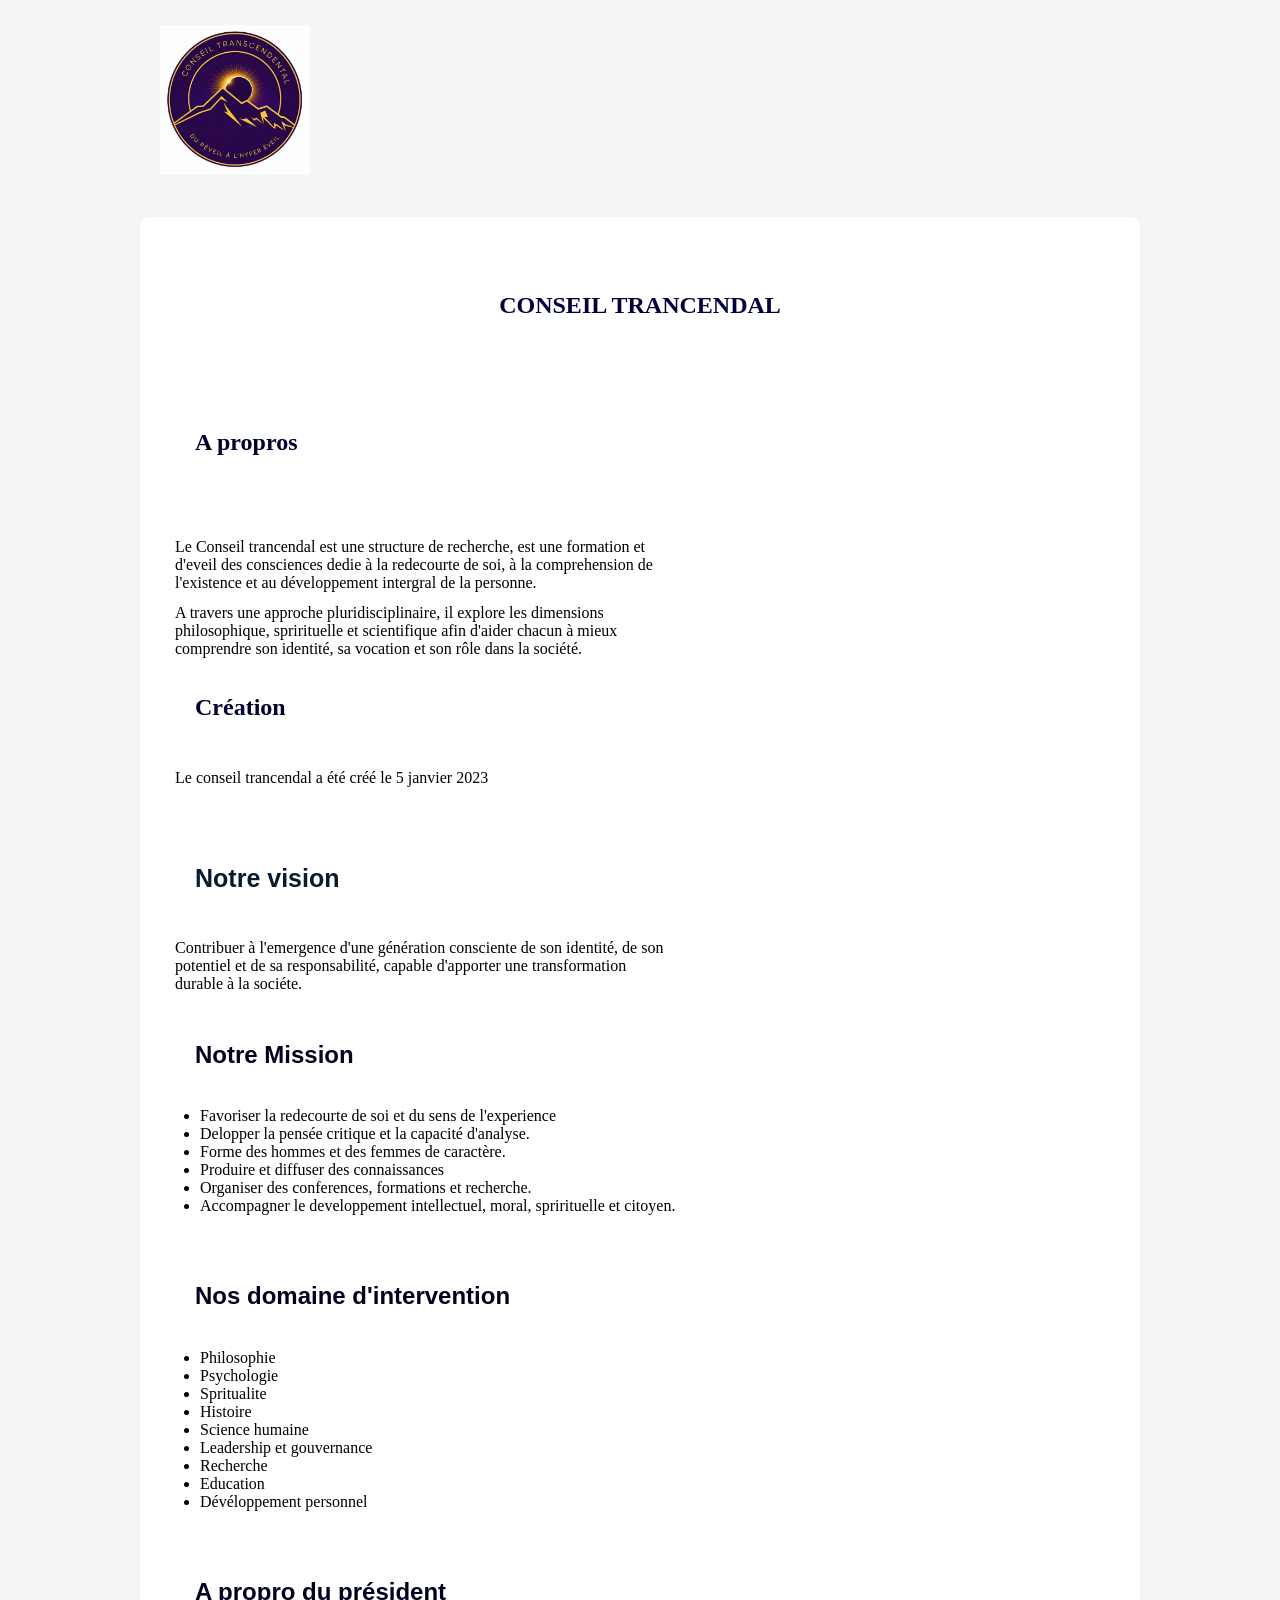
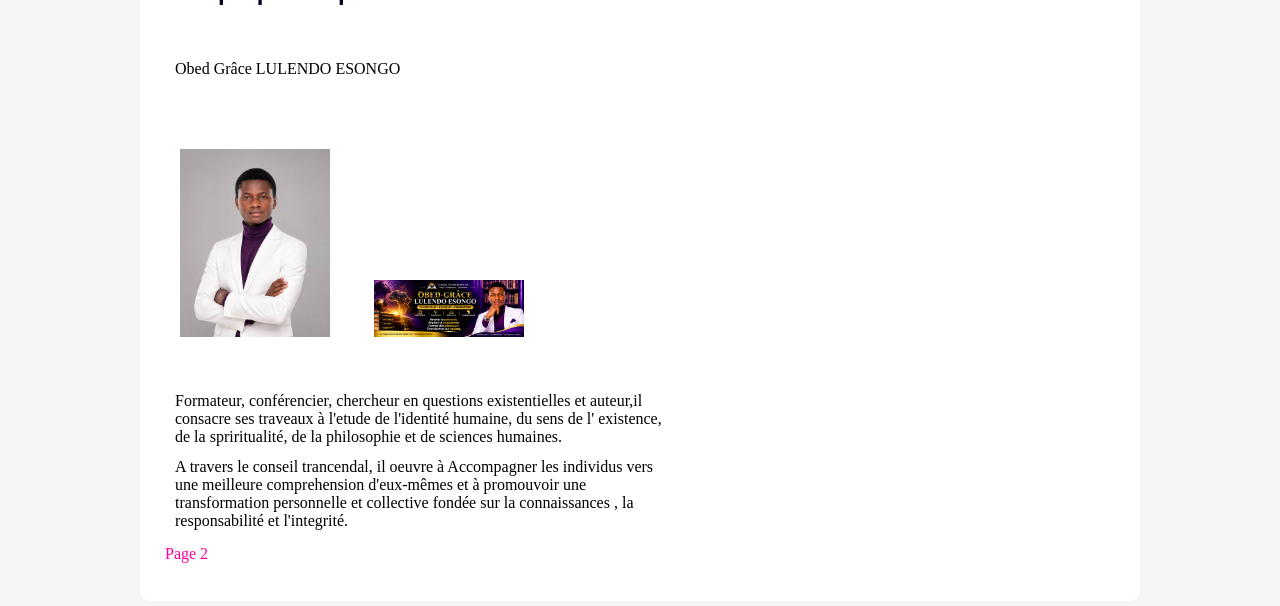
==== index.html @ 5491cf29 "Rename index.html" ====
<!DOCTYPE html> 
                 <html lang="français"></html>
               <meta charset="UTF-8">
               <meta name="viewport" content="with=device-width, initial-scale=1.0">                                         
                
               <head>
                
               <img src="logo.jpg.jpg"> </imag>
               
                                  <link rel="stylesheet"
                                 href="style.css">  
               <title> Conseil Trancendal</title>
               <nav><a href=""></a> </nav>
               
                </head>
<body>  
        
        <section>         
        <h1> CONSEIL TRANCENDAL</h1>
              <h2>A propros </h2>
              <br>
      <p>
     Le Conseil trancendal est une structure de recherche, est une formation et d'eveil des consciences 
     dedie à la redecourte de soi, à la comprehension de l'existence et au développement intergral de la personne. 
</p>
<p> 
    A travers une approche pluridisciplinaire, il explore les dimensions philosophique, sprirituelle et scientifique afin d'aider chacun à mieux comprendre son identité, sa vocation et son rôle dans la société.
   </p>
   <h2> Création </h2>
   <p> Le conseil trancendal a été créé le 5 janvier 2023</p>
   
   <h3> Notre vision </h3>
  
   <p> Contribuer à l'emergence d'une génération consciente de son identité, de son potentiel et de sa 
        responsabilité, capable d'apporter une transformation durable à la sociéte.
   </p> 
   <h4> Notre Mission</h4>
   <ul>
        <li> Favoriser la redecourte de soi et du sens de l'experience </li>
        <li> Delopper la pensée critique et la capacité d'analyse.</li>
        <li> Forme des hommes et des femmes de caractère.</li>
        <li> Produire et diffuser des connaissances</li>
        <li> Organiser des conferences, formations et recherche.</li>
        <li> Accompagner le developpement intellectuel, moral, sprirituelle et citoyen.</li>
</ul>
<h4>Nos domaine d'intervention</h4>
<ul>
        <li>Philosophie</li>
        <li>Psychologie</li>
        <li>Spritualite</li>
        <li>Histoire </li>
        <li>Science humaine</li>
        <li>Leadership et gouvernance</li>
        <li>Recherche</li>
        <li>Education</li>
        <li> Dévéloppement personnel</li>
</ul>

<h4> A propro du président </h4>
<p> Obed Grâce LULENDO ESONGO</p>
<br>
<bordure>
<image src="OBED.jpg.jpg" alt="Obed"> </imag>
        <img src="IMG-20261105-WA0017.jpg" alt="Obed"></image>

</bordure>
<br>
<p> Formateur, conférencier, chercheur en questions existentielles et auteur,il consacre ses traveaux 
à l'etude de l'identité humaine, du sens de l' existence, de la spriritualité, de la philosophie et de sciences humaines. </p>
<P> A travers le conseil trancendal, il oeuvre à Accompagner les individus 
   vers une meilleure comprehension d'eux-mêmes et à promouvoir une transformation personnelle et collective fondée sur la connaissances
   , la responsabilité et l'integrité.
</P>
<br> 

<br>


  <a href="html 2.html"> Page 2 </a> 
  
      <br> <br>
        </section>
</body>
        </html>
---- style.css ----
h1{ color:rgb(0, 1, 61);
    padding:35px;
    text-align: center;
    margin-bottom: 40px;
    font-size: clamp(28, 6w, 64px);

 } 



h2 { color:rgb(0, 1, 48);
       border: none;
        padding-top: 35px;
        height: 5px;
        padding: 5px;
        padding: 35px;
        width:700px;
        border-bottom: 0px solid #dab642;
       
        }

h3 {color: #0a1a30;
    font-family: Arial;
    font-size: 25px;
    height: 0cap;
    display: flex;
padding: 35px;
width: 700px;
}
h4{color: rgb(0, 2, 32);
    padding: 35px;
    font-family: Arial, sans-serif;
    margin-top:none;
    font-size:  150%;
    height: 0px;
}
   p{ font-family: Arial,sans-serif;
    height:0px;
    width: 700PX;
    font-family: 'Segoe UI', Tahoma, Geneva, Verdana, sans-serif;

   } 


p{ font-family: serif;
  padding:15px;
  height: 50px;
  display: flex;

 }
 P {     height: 50px;
 }
p{
   width: 500px;
   height: 20px; 

}
body{ max-width:1000px; width:100%;
      margin: auto;
      background-color: whitesmoke;
      padding: 5px;

}
section{ background-color: white;
   padding: 20px;
   border-radius: 10px;

}
 form{ color: rgb(17, 104, 202);

    padding: 35px 25px 35px ;
    width: 25px; 

 }
 input, textarea,label{ width: 300px;
   padding: 20px;

 }
 a{ 
   width: 1000px;;
   padding: 5px;
   text-align:right; 
color:rgb(255, 0, 157);
border-radius: none;
text-decoration: none;
 }
 
button{ color: whitesmoke;
            font-family:Arial, Helvetica, sans-serif;
            background-color: #dab642;
            padding: 15px 27px;
            border-radius: 8px;
            font-weight: bold;
            border:none;
         

 }
img
{ padding:20px;
   width: 150px;
   height: 80px;
   text-align: center;
   color: rgb(32, 7, 255);
   max-width: 100%;
   height: auto;
   animation:flotter 4s ease-in-out infinite; 
   transition: transform 0.3s ease, box-shadow 0.3 ease;
   cursor: pointer;
}

@keyframes flotter{
   25%{transform: translateY(25);}
   10%{transform: translateY(-20px);}
   100%{transform: translateY(0);}
}
a:active { color:rgb(32, 64, 247);
   background-color: rgb(33, 30, 231);
    text-decoration: 2em;

}
image 
{  width: 280px;
   border: 4px #dab642;
   border-radius: 15px;
   padding: 10px;
   box-shadow: 0  10px 20px rgba (0,0,0,0.20);
   background-color: white;
   display: block ;
    margin:auto;
}
.bnt-programme {
   display: grid;
   text-align: center;background-attachment: rgb(0, 1, 48);
   color: rgb(12, 94, 201);
   padding: 15px;
   grid-template-columns: 1fr 1fr;
   border-radius: 10px;
   font-weight: bold;

}

   
title{
   color: rgb(32, 45, 226);
   height: auto;
   padding: 25px;
}
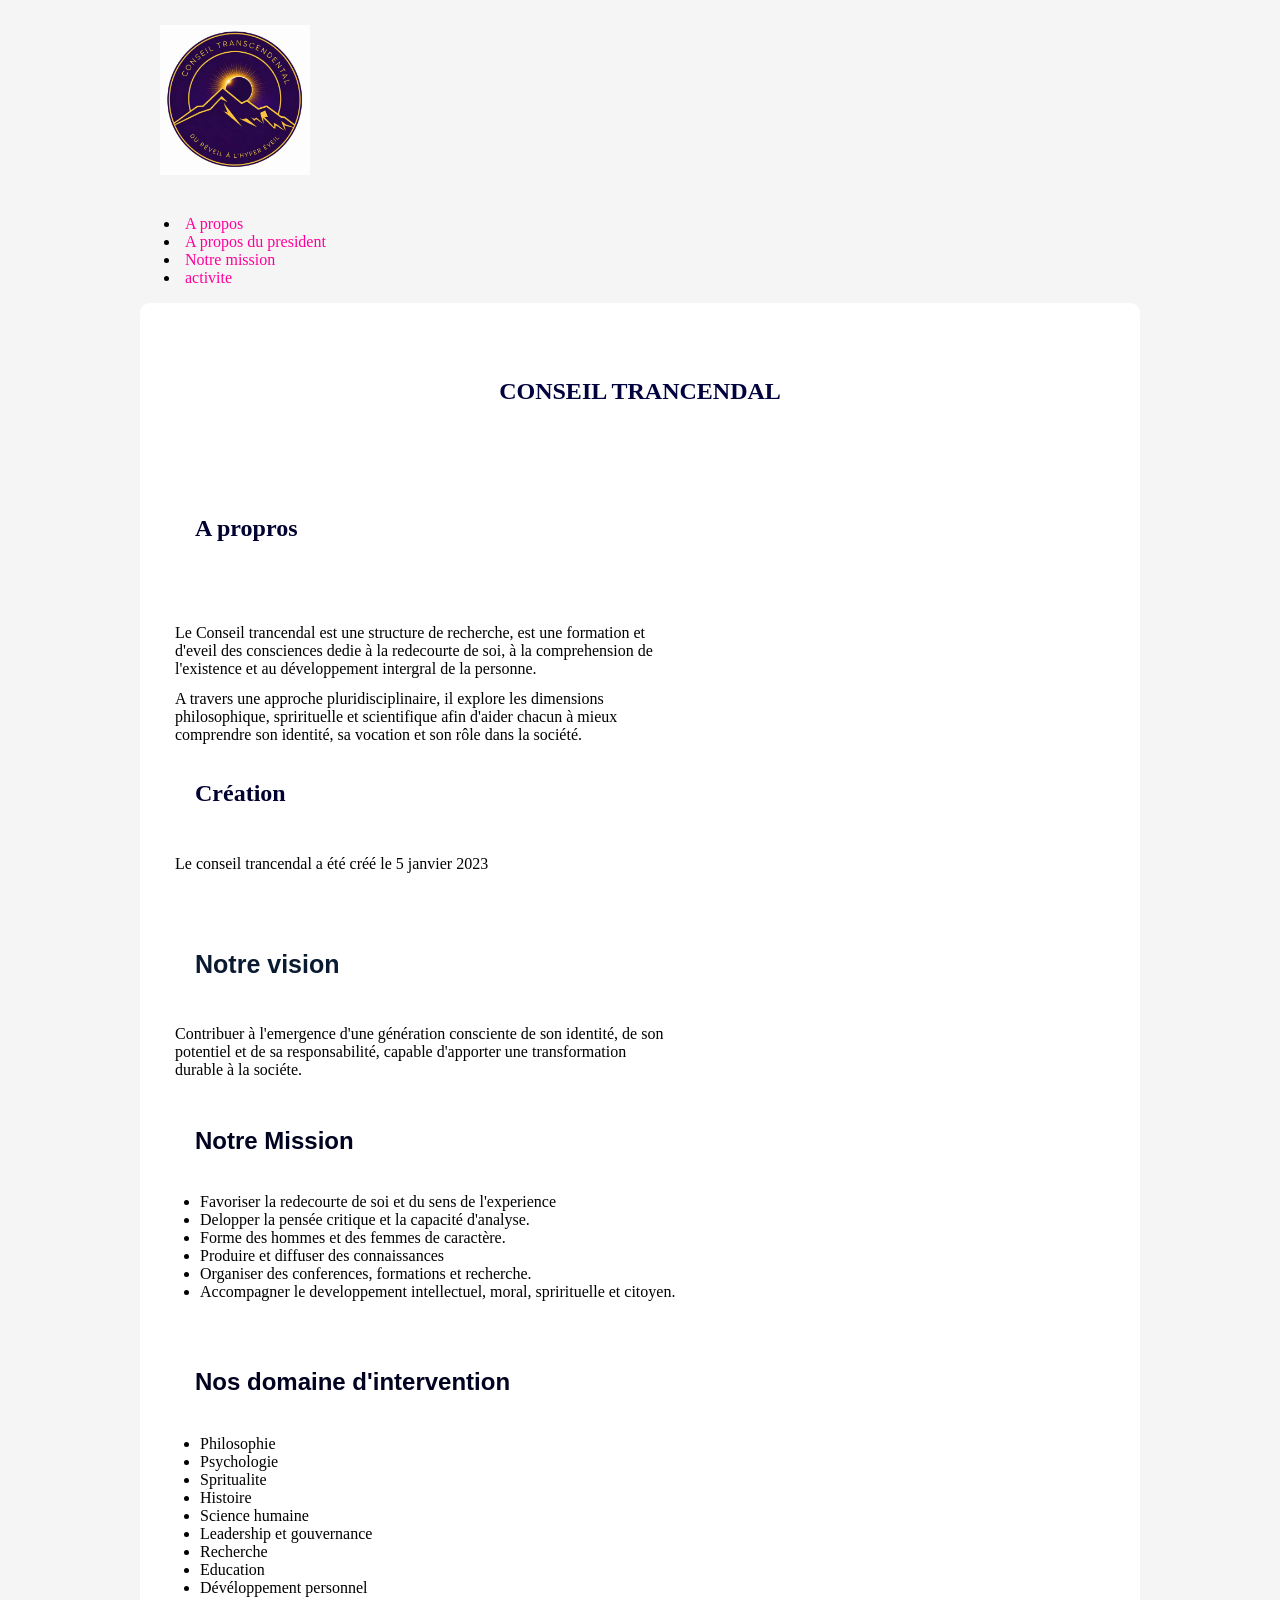
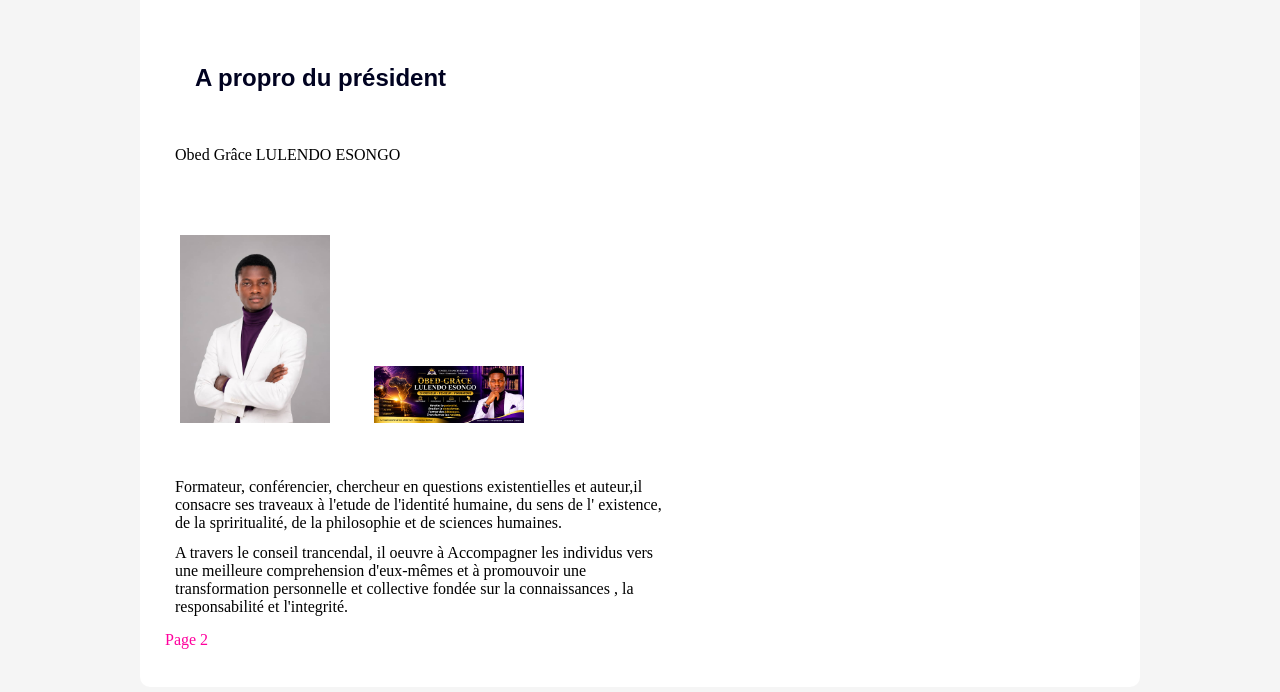
==== commit c719ee89: "Add files via upload" ====
--- a/index.html
+++ b/index.html
@@ -6,11 +6,20 @@
                <head>
                 
                <img src="logo.jpg.jpg"> </imag>
+               <nav>
+                <ul>
+                        <li> <a href="A propos"> A propos</a></li>
+                        <li> <a href=" A propos du president "> A propos du president</a></li>
+                        <li><a href="Notre mission"> Notre mission</a></li>
+                        <li> <a href="activite"> activite</a></li>
+                </ul>
+               </nav>
                
                                   <link rel="stylesheet"
                                  href="style.css">  
+                                 
                <title> Conseil Trancendal</title>
-               <nav><a href=""></a> </nav>
+               <nav> </nav>
                
                 </head>
 <body>  
@@ -76,9 +85,9 @@
 <br>
 
 
-  <a href="html 2.html"> Page 2 </a> 
+  <a href="html.html"> Page 2 </a> 
   
       <br> <br>
         </section>
 </body>
-        </html> 
+        </html> 
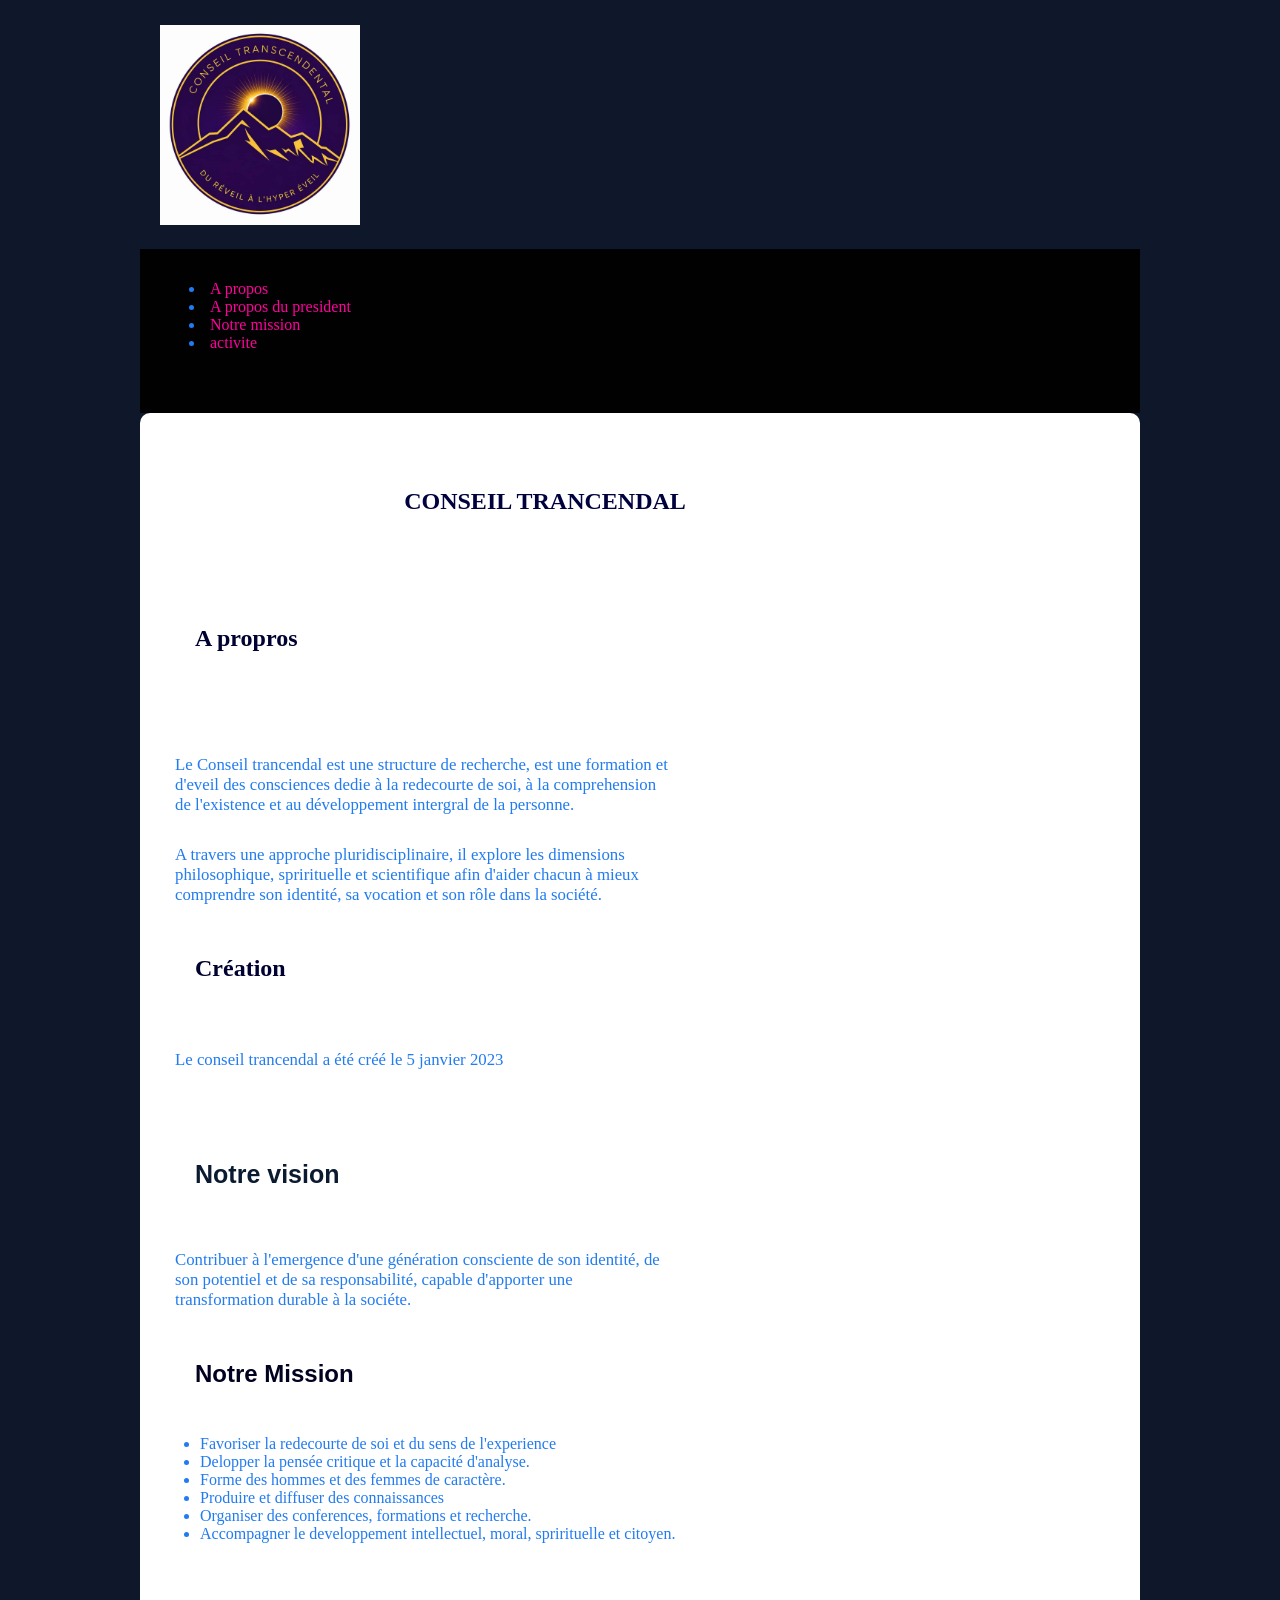
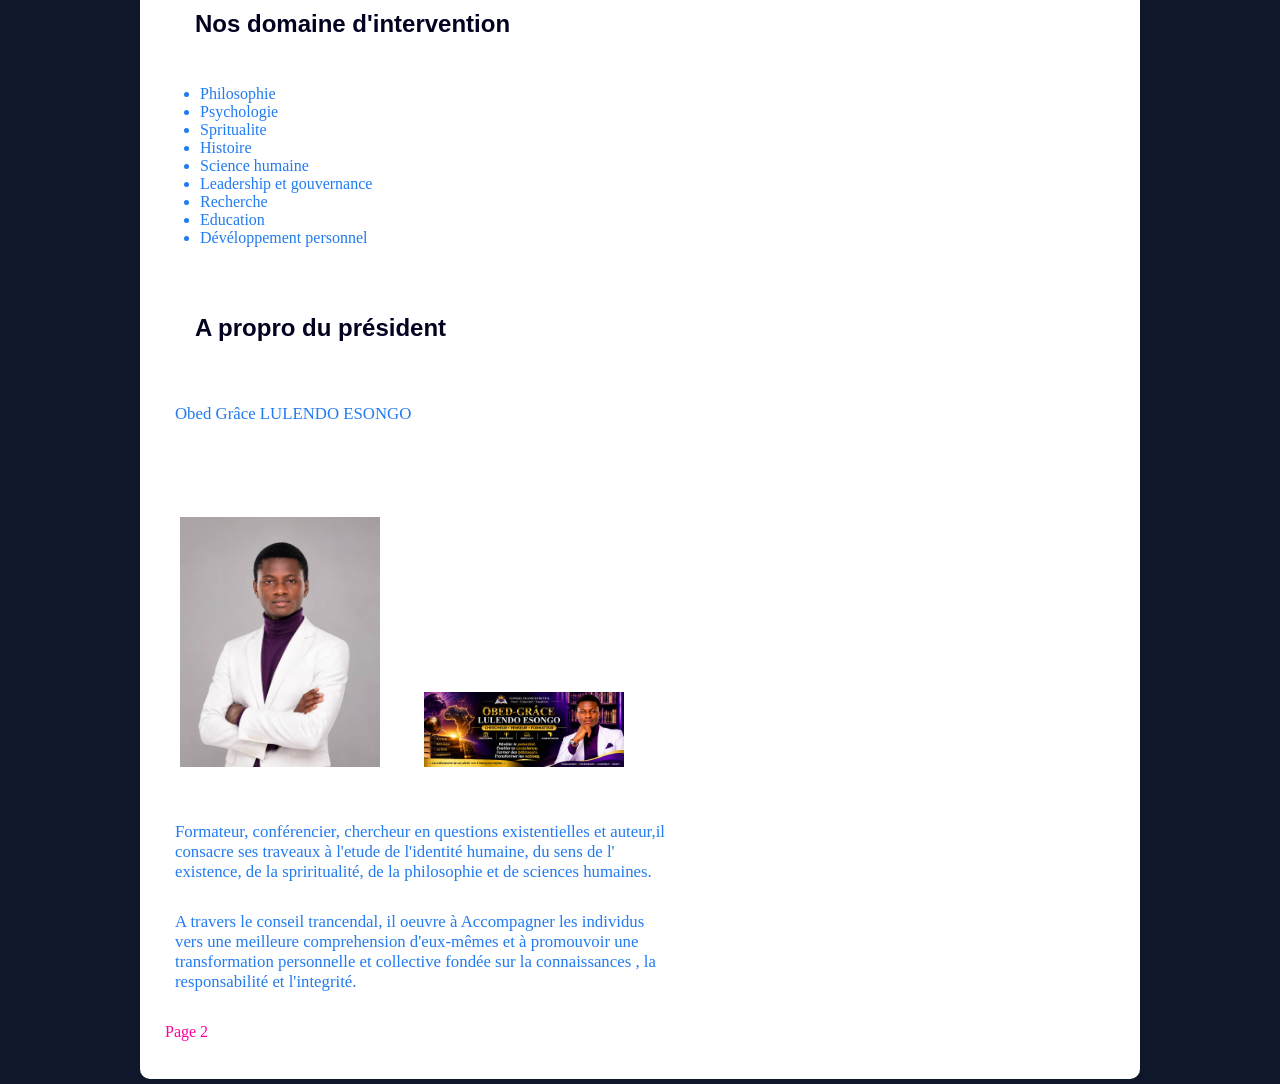
==== commit 8a9e7e0a: "Update index.html" ====
--- a/index.html
+++ b/index.html
@@ -1,9 +1,10 @@
 <!DOCTYPE html> 
                  <html lang="français"></html>
                <meta charset="UTF-8">
+<head>
                <meta name="viewport" content="with=device-width, initial-scale=1.0">                                         
                 
-               <head>
+               
                 
                <img src="logo.jpg.jpg"> </imag>
                <nav>
@@ -90,4 +91,4 @@
       <br> <br>
         </section>
 </body>
-        </html> +        </html> 
--- a/style.css
+++ b/style.css
@@ -4,6 +4,7 @@
     text-align: center;
     margin-bottom: 40px;
     font-size: clamp(28, 6w, 64px);
+    width: 700px;
 
  } 
 
@@ -13,10 +14,10 @@
        border: none;
         padding-top: 35px;
         height: 5px;
-        padding: 5px;
         padding: 35px;
         width:700px;
         border-bottom: 0px solid #dab642;
+        margin-bottom: 40px;
        
         }
 
@@ -27,6 +28,8 @@
     display: flex;
 padding: 35px;
 width: 700px;
+padding-top: 35px;
+margin-bottom: 40px;
 }
 h4{color: rgb(0, 2, 32);
     padding: 35px;
@@ -34,32 +37,32 @@
     margin-top:none;
     font-size:  150%;
     height: 0px;
+    margin-bottom: 40px;
 }
    p{ font-family: Arial,sans-serif;
     height:0px;
     width: 700PX;
     font-family: 'Segoe UI', Tahoma, Geneva, Verdana, sans-serif;
+    margin-bottom: 40px;
 
    } 
 
 
 p{ font-family: serif;
   padding:15px;
-  height: 50px;
   display: flex;
-
- }
- P {     height: 50px;
- }
-p{
-   width: 500px;
-   height: 20px; 
+  width: 500px;
+   height: 20px;
+   font-size: 1.05rem; 
 
 }
 body{ max-width:1000px; width:100%;
       margin: auto;
-      background-color: whitesmoke;
+      background-color:#0f172a;
+      color:#217bf1;
       padding: 5px;
+      font-family: segoe UI', Roboto, Helivetica, Arial, sans-serif;
+      padding=0;
 
 }
 section{ background-color: white;
@@ -70,7 +73,12 @@
  form{ color: rgb(17, 104, 202);
 
     padding: 35px 25px 35px ;
-    width: 25px; 
+    width: 100%;
+    background-color: #0f172a;
+    border: 1px solid #1677ff;
+    color:#ffffff;
+    font-size:1rem;
+    box-sizing: border-box;
 
  }
  input, textarea,label{ width: 300px;
@@ -98,7 +106,7 @@
  }
 img
 { padding:20px;
-   width: 150px;
+   width: 200px;
    height: 80px;
    text-align: center;
    color: rgb(32, 7, 255);
@@ -107,11 +115,15 @@
    animation:flotter 4s ease-in-out infinite; 
    transition: transform 0.3s ease, box-shadow 0.3 ease;
    cursor: pointer;
+   border-radius: 15px;
+   box-shadow: 0  10px 20px rgba (0,0,0,0.20);
+   display: calc(25px);
+    margin:auto;
 }
 
 @keyframes flotter{
    25%{transform: translateY(25);}
-   10%{transform: translateY(-20px);}
+   50%{transform: translateY(-20px);}
    100%{transform: translateY(0);}
 }
 a:active { color:rgb(32, 64, 247);
@@ -120,14 +132,13 @@
 
 }
 image 
-{  width: 280px;
+{  width: 150px;
    border: 4px #dab642;
-   border-radius: 15px;
+   
    padding: 10px;
-   box-shadow: 0  10px 20px rgba (0,0,0,0.20);
+   
    background-color: white;
-   display: block ;
-    margin:auto;
+   
 }
 .bnt-programme {
    display: grid;
@@ -146,6 +157,24 @@
    height: auto;
    padding: 25px;
 }
+nav{
+   background-color: #010102;
+   padding: 15px 25px;
+   display: flex;
+   justify-content: space-between;
+   align-items: center;
+   border-bottom: 1 px solid #0262fd;
+   position:sticky;
+   top:0;
+   z-index: 100;
+}
+.container{
+   max-width: 800px;
+   margin: 40px auto;
+   background-color: #0262fd;
+padding: 40px;
+border-radius: 12px;
+}
 
 
 
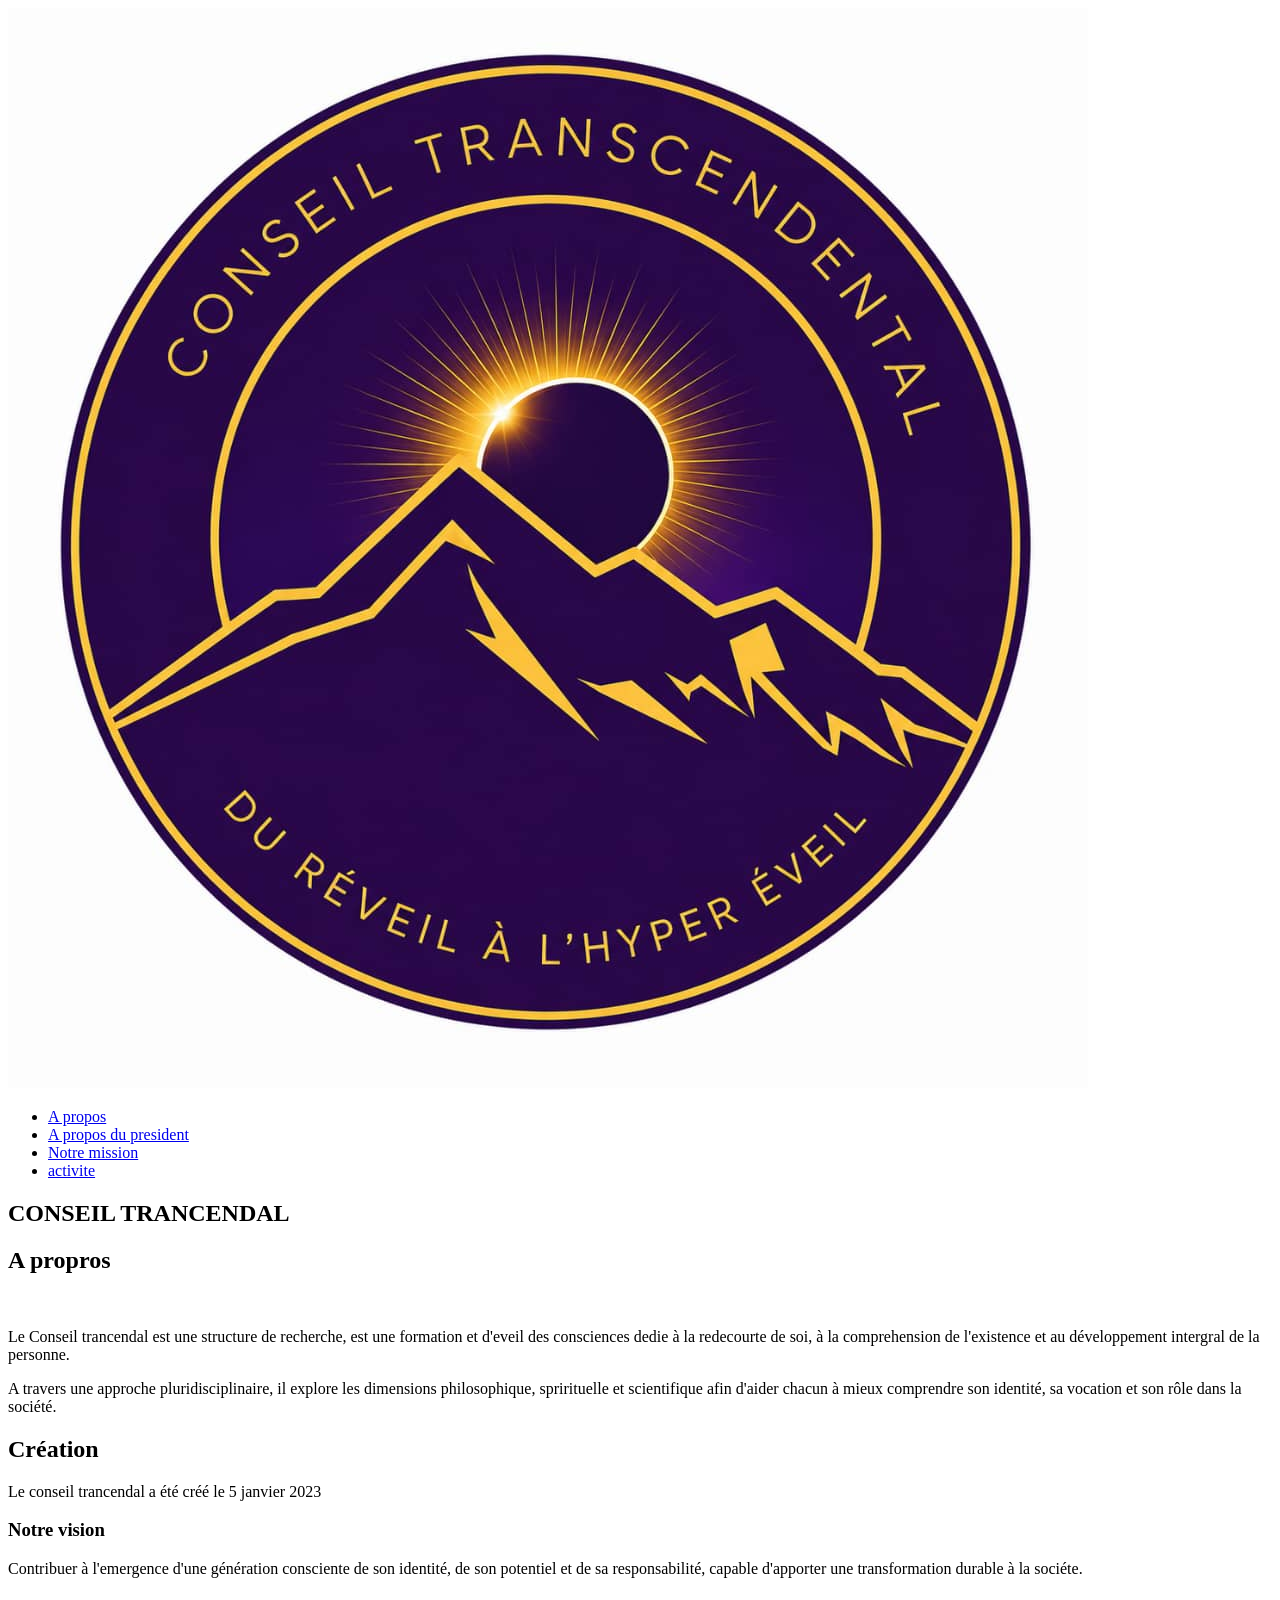
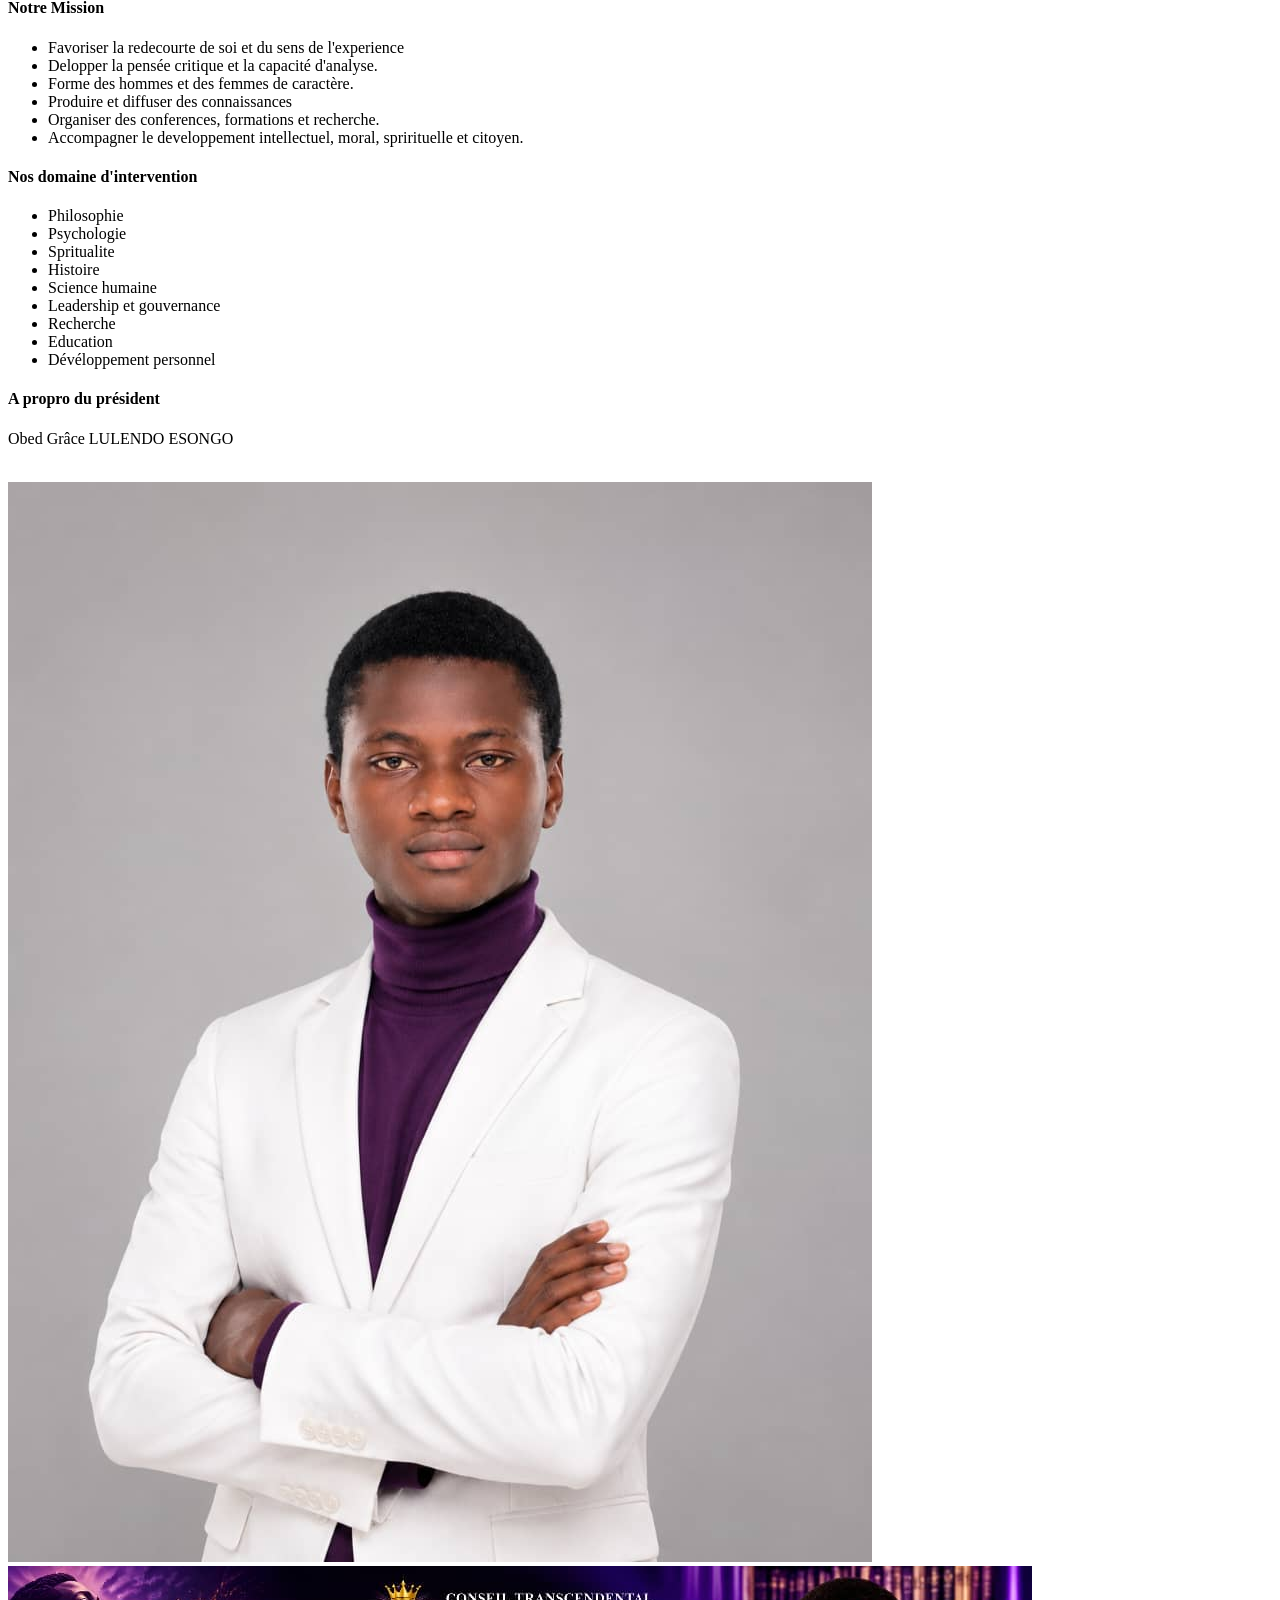
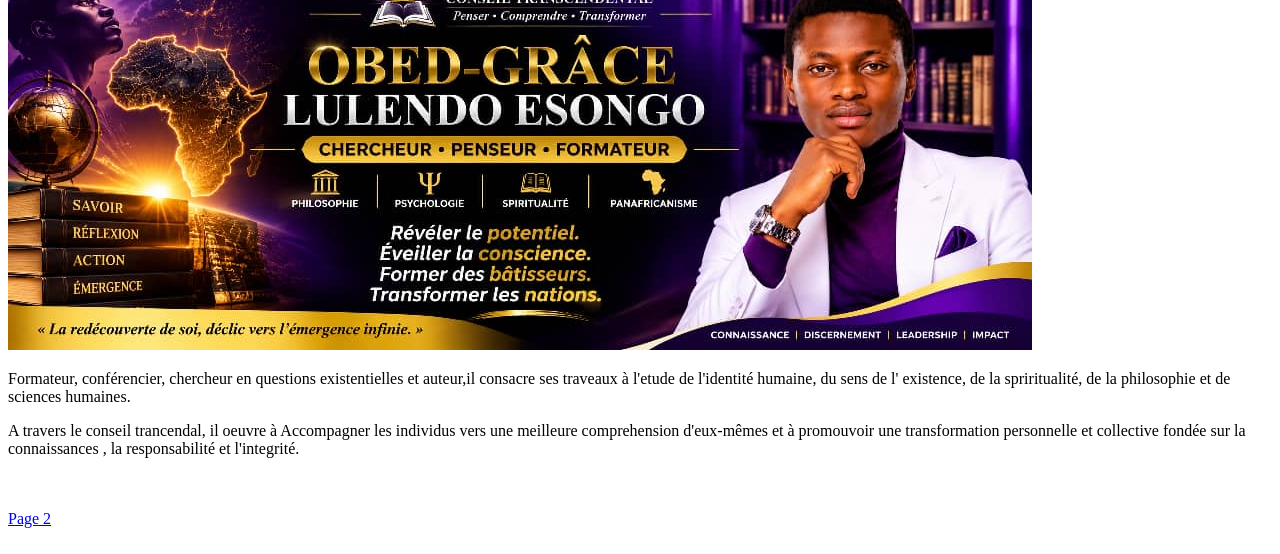
==== commit 63a62653: "Update index.html" ====
--- a/index.html
+++ b/index.html
@@ -16,8 +16,7 @@
                 </ul>
                </nav>
                
-                                  <link rel="stylesheet"
-                                 href="style.css">  
+                                  <link rel="stylesheet" href="style.css">  
                                  
                <title> Conseil Trancendal</title>
                <nav> </nav>
--- a/style.css
+++ b/style.css
@@ -1,23 +1,24 @@
 
+@media(max-width:768px){
 h1{ color:rgb(0, 1, 61);
     padding:35px;
     text-align: center;
     margin-bottom: 40px;
     font-size: clamp(28, 6w, 64px);
-    width: 700px;
+    width: 100%;
+    max-width: 100%;
 
  } 
-
-
 
 h2 { color:rgb(0, 1, 48);
        border: none;
         padding-top: 35px;
         height: 5px;
         padding: 35px;
-        width:700px;
+        width:100%;
         border-bottom: 0px solid #dab642;
         margin-bottom: 40px;
+        max-width: 100%;
        
         }
 
@@ -27,9 +28,10 @@
     height: 0cap;
     display: flex;
 padding: 35px;
-width: 700px;
+width: 100%;
 padding-top: 35px;
 margin-bottom: 40px;
+max-width: 100%;
 }
 h4{color: rgb(0, 2, 32);
     padding: 35px;
@@ -38,20 +40,22 @@
     font-size:  150%;
     height: 0px;
     margin-bottom: 40px;
+    width: 100%;
+    max-width: 100%;
 }
    p{ font-family: Arial,sans-serif;
     height:0px;
-    width: 700PX;
+    width: 100%;
     font-family: 'Segoe UI', Tahoma, Geneva, Verdana, sans-serif;
     margin-bottom: 40px;
-
+max-width: 100%;
    } 
 
 
 p{ font-family: serif;
   padding:15px;
   display: flex;
-  width: 500px;
+  width: 100%;
    height: 20px;
    font-size: 1.05rem; 
 
@@ -86,7 +90,7 @@
 
  }
  a{ 
-   width: 1000px;;
+   width:100% ;;
    padding: 5px;
    text-align:right; 
 color:rgb(255, 0, 157);
@@ -106,7 +110,7 @@
  }
 img
 { padding:20px;
-   width: 200px;
+   width:100% ;
    height: 80px;
    text-align: center;
    color: rgb(32, 7, 255);
@@ -175,7 +179,10 @@
 padding: 40px;
 border-radius: 12px;
 }
+}
 
 
 
 
+
+
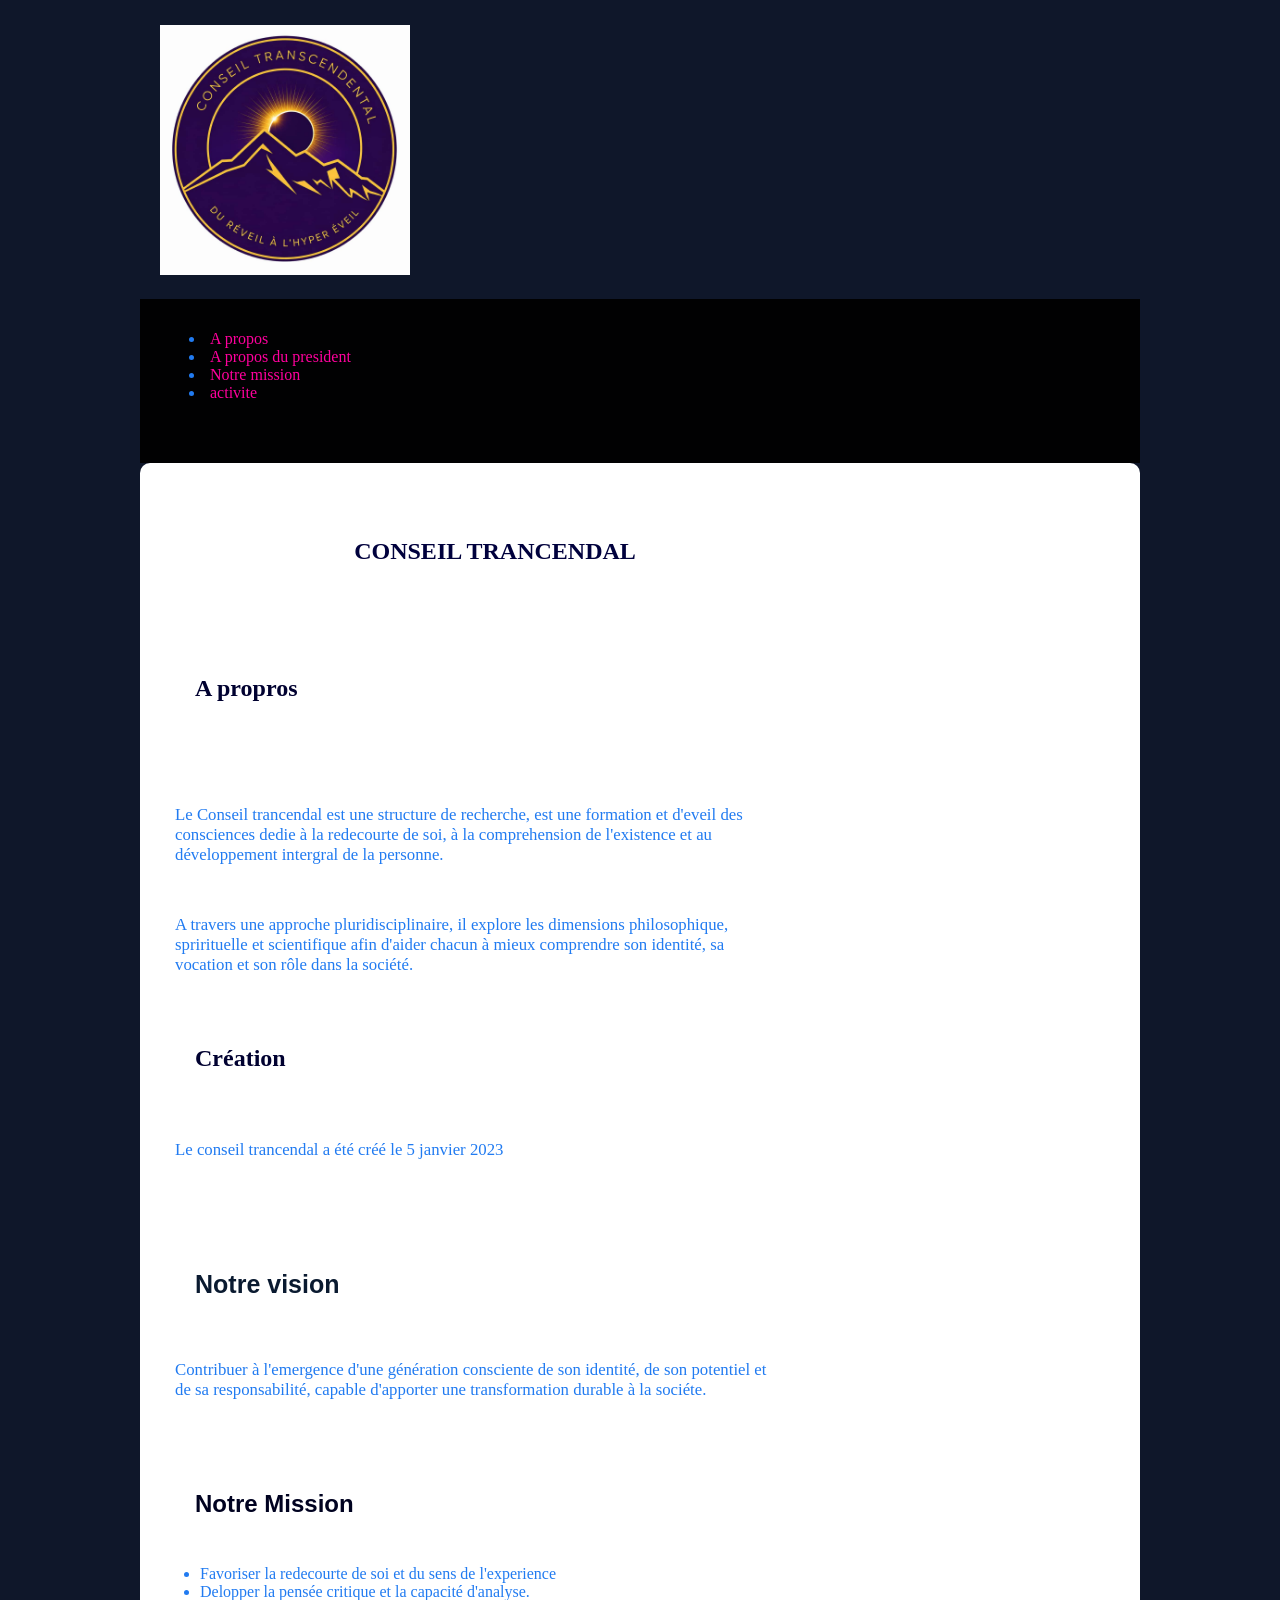
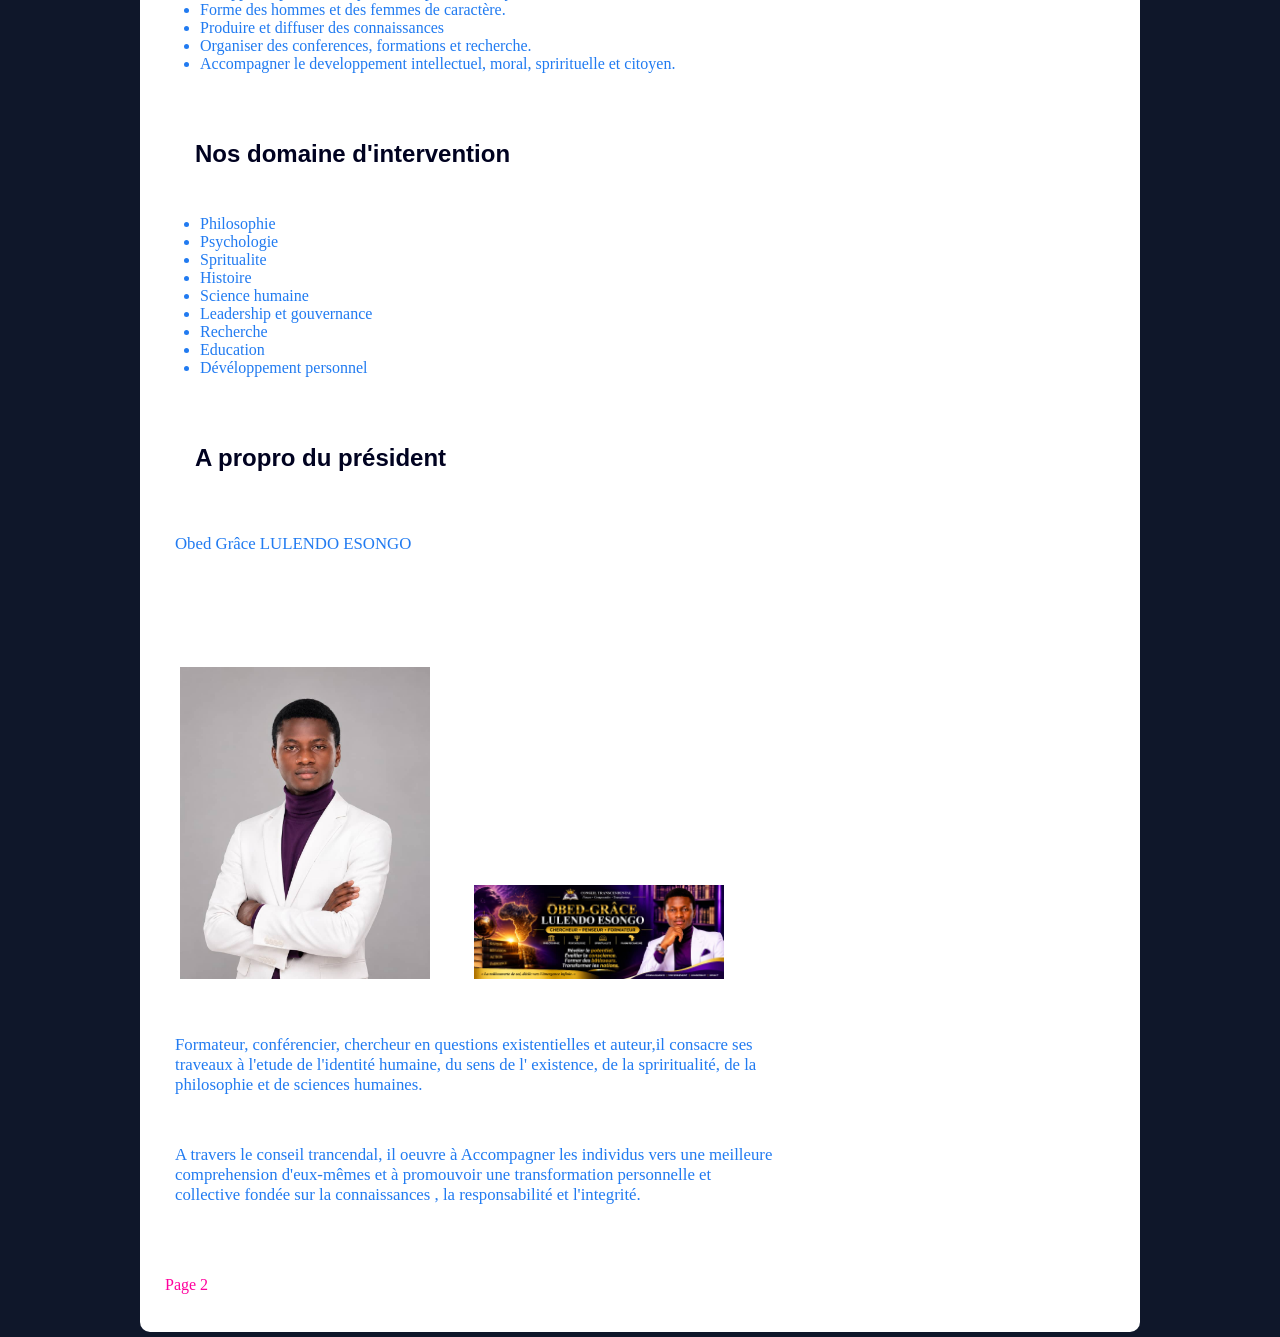
==== commit 29be5087: "Update index.html" ====
--- a/index.html
+++ b/index.html
@@ -76,6 +76,8 @@
 <br>
 <p> Formateur, conférencier, chercheur en questions existentielles et auteur,il consacre ses traveaux 
 à l'etude de l'identité humaine, du sens de l' existence, de la spriritualité, de la philosophie et de sciences humaines. </p>
+
+          
 <P> A travers le conseil trancendal, il oeuvre à Accompagner les individus 
    vers une meilleure comprehension d'eux-mêmes et à promouvoir une transformation personnelle et collective fondée sur la connaissances
    , la responsabilité et l'integrité.
--- a/style.css
+++ b/style.css
@@ -1,14 +1,16 @@
 
-@media(max-width:768px){
 h1{ color:rgb(0, 1, 61);
     padding:35px;
     text-align: center;
     margin-bottom: 40px;
     font-size: clamp(28, 6w, 64px);
     width: 100%;
-    max-width: 100%;
+max-width: 600px;
+    
 
  } 
+
+
 
 h2 { color:rgb(0, 1, 48);
        border: none;
@@ -18,7 +20,8 @@
         width:100%;
         border-bottom: 0px solid #dab642;
         margin-bottom: 40px;
-        max-width: 100%;
+max-width: 600px;
+        
        
         }
 
@@ -31,7 +34,8 @@
 width: 100%;
 padding-top: 35px;
 margin-bottom: 40px;
-max-width: 100%;
+max-width: 600px;
+
 }
 h4{color: rgb(0, 2, 32);
     padding: 35px;
@@ -41,14 +45,14 @@
     height: 0px;
     margin-bottom: 40px;
     width: 100%;
-    max-width: 100%;
+max-width: 600px;
 }
    p{ font-family: Arial,sans-serif;
     height:0px;
     width: 100%;
     font-family: 'Segoe UI', Tahoma, Geneva, Verdana, sans-serif;
     margin-bottom: 40px;
-max-width: 100%;
+max-width: 600px;
    } 
 
 
@@ -56,8 +60,9 @@
   padding:15px;
   display: flex;
   width: 100%;
-   height: 20px;
+   height: 40px;
    font-size: 1.05rem; 
+   max-width:600px ;
 
 }
 body{ max-width:1000px; width:100%;
@@ -72,6 +77,7 @@
 section{ background-color: white;
    padding: 20px;
    border-radius: 10px;
+   max-width: 10000px;
 
 }
  form{ color: rgb(17, 104, 202);
@@ -114,7 +120,7 @@
    height: 80px;
    text-align: center;
    color: rgb(32, 7, 255);
-   max-width: 100%;
+   max-width: 250px;
    height: auto;
    animation:flotter 4s ease-in-out infinite; 
    transition: transform 0.3s ease, box-shadow 0.3 ease;
@@ -179,10 +185,7 @@
 padding: 40px;
 border-radius: 12px;
 }
-}
 
 
 
 
-
-
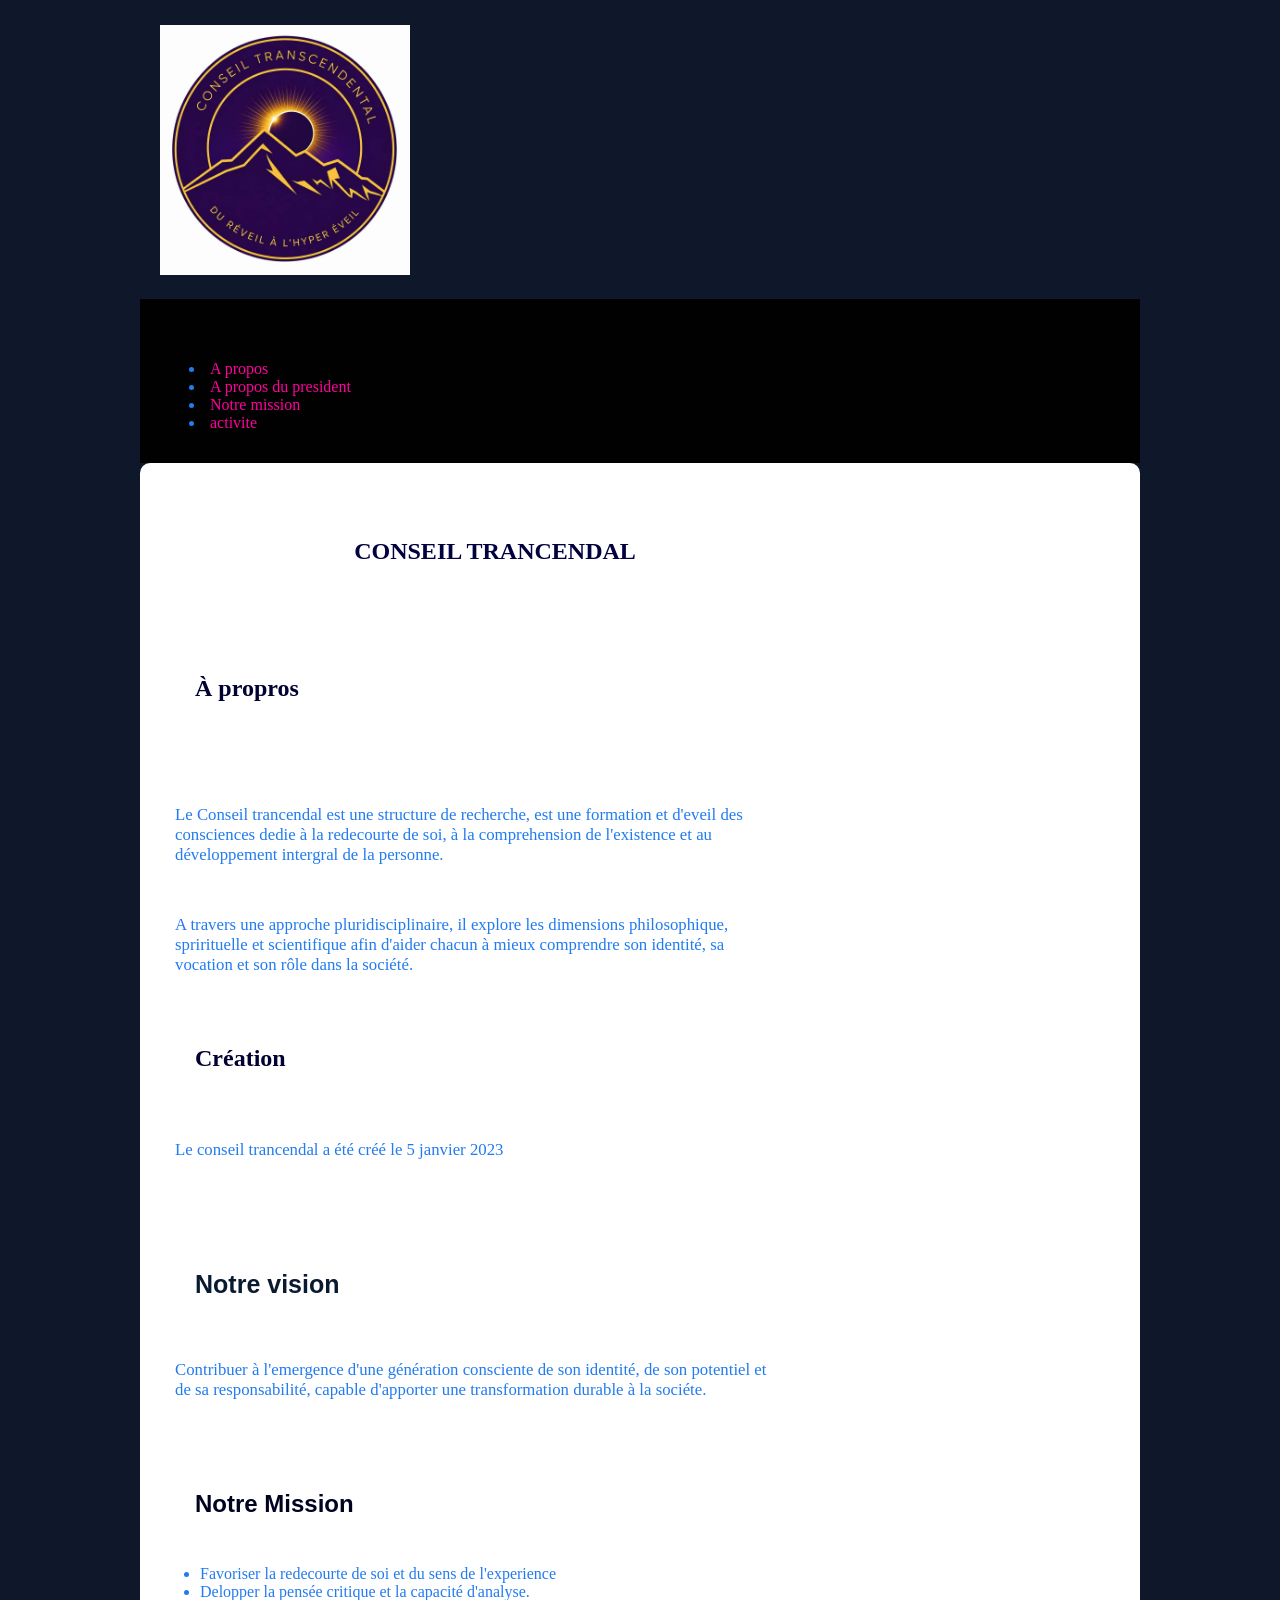
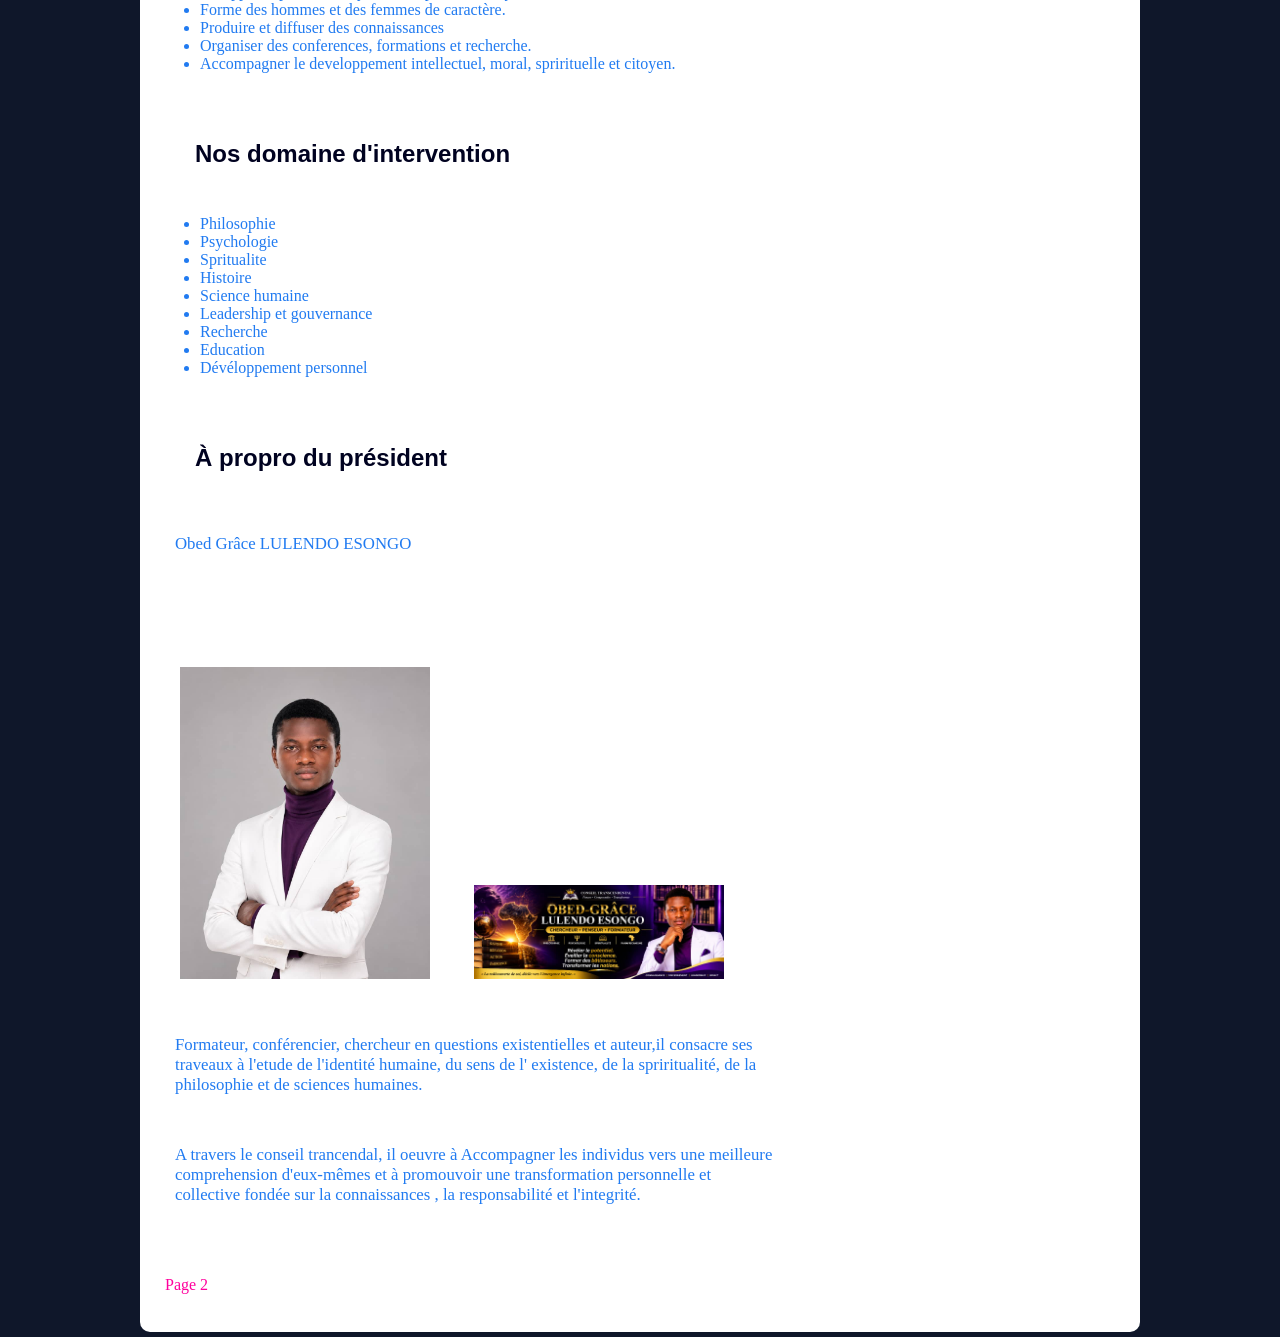
==== commit 6d51e542: "Update index.html" ====
--- a/index.html
+++ b/index.html
@@ -7,14 +7,7 @@
                
                 
                <img src="logo.jpg.jpg"> </imag>
-               <nav>
-                <ul>
-                        <li> <a href="A propos"> A propos</a></li>
-                        <li> <a href=" A propos du president "> A propos du president</a></li>
-                        <li><a href="Notre mission"> Notre mission</a></li>
-                        <li> <a href="activite"> activite</a></li>
-                </ul>
-               </nav>
+              
                
                                   <link rel="stylesheet" href="style.css">  
                                  
@@ -23,10 +16,18 @@
                
                 </head>
 <body>  
-        
+         <nav>
+                <ul>
+                        <li> <a href=" # À propos"> A propos</a></li>
+                        <li> <a href="# A propos du president "> A propos du president</a></li>
+                        <li><a href="#Notre mission"> Notre mission</a></li>
+                        <li> <a href="#activite"> activite</a></li>
+                </ul>
+               </nav>
+  
         <section>         
         <h1> CONSEIL TRANCENDAL</h1>
-              <h2>A propros </h2>
+              <h2> À propros </h2>
               <br>
       <p>
      Le Conseil trancendal est une structure de recherche, est une formation et d'eveil des consciences 
@@ -65,7 +66,7 @@
         <li> Dévéloppement personnel</li>
 </ul>
 
-<h4> A propro du président </h4>
+<h4> À propro du président </h4>
 <p> Obed Grâce LULENDO ESONGO</p>
 <br>
 <bordure>
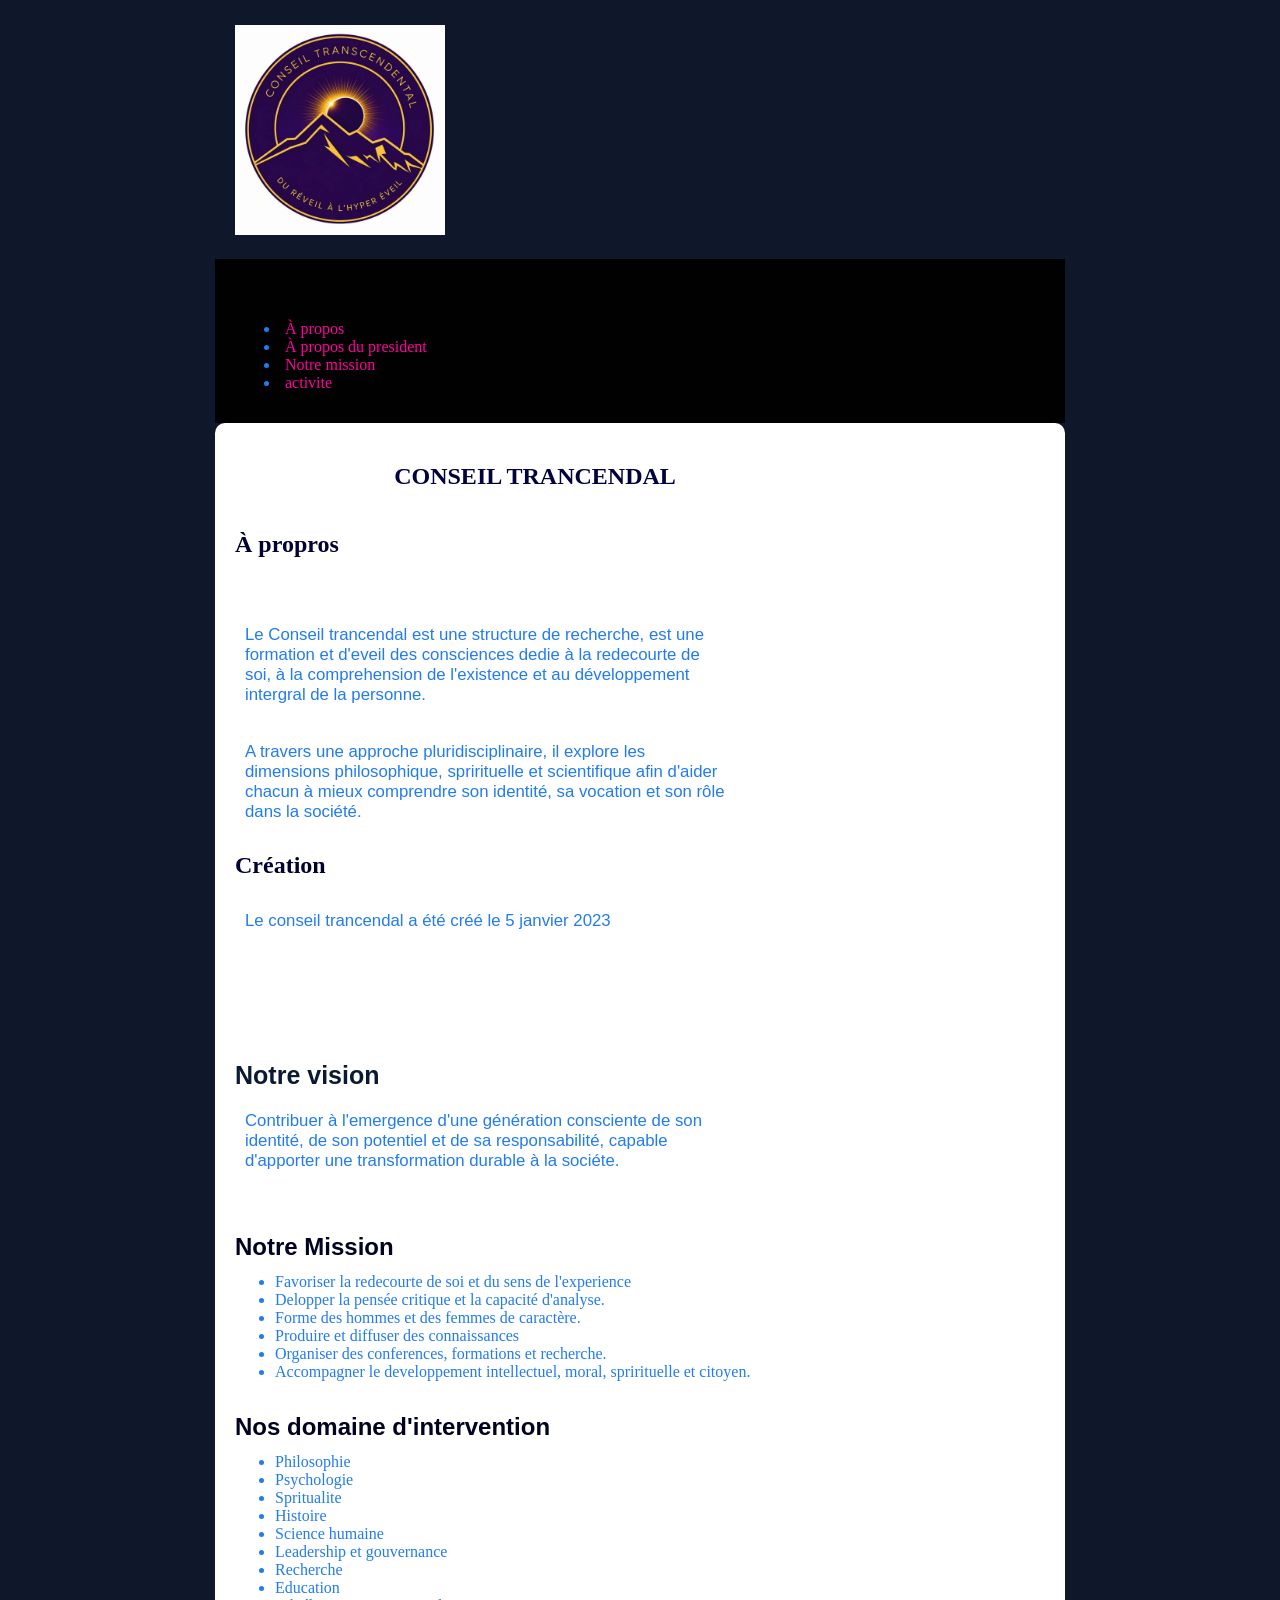
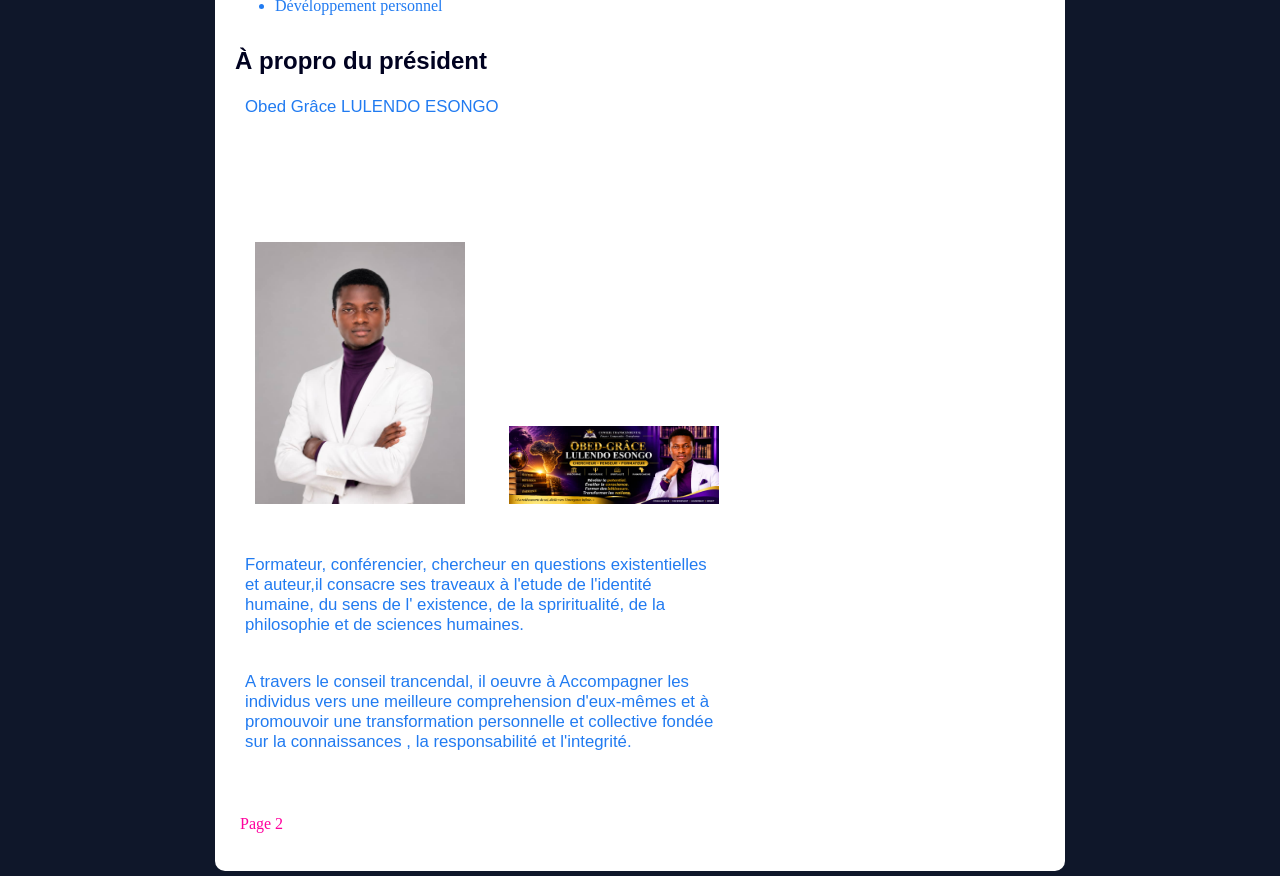
==== commit 58c5f513: "Update index.html" ====
--- a/index.html
+++ b/index.html
@@ -18,8 +18,8 @@
 <body>  
          <nav>
                 <ul>
-                        <li> <a href=" # À propos"> A propos</a></li>
-                        <li> <a href="# A propos du president "> A propos du president</a></li>
+                        <li> <a href=" # À propos"> À propos</a></li>
+                        <li> <a href="# A propos du president "> À propos du president</a></li>
                         <li><a href="#Notre mission"> Notre mission</a></li>
                         <li> <a href="#activite"> activite</a></li>
                 </ul>
@@ -33,6 +33,7 @@
      Le Conseil trancendal est une structure de recherche, est une formation et d'eveil des consciences 
      dedie à la redecourte de soi, à la comprehension de l'existence et au développement intergral de la personne. 
 </p>
+          
 <p> 
     A travers une approche pluridisciplinaire, il explore les dimensions philosophique, sprirituelle et scientifique afin d'aider chacun à mieux comprendre son identité, sa vocation et son rôle dans la société.
    </p>
--- a/style.css
+++ b/style.css
@@ -1,6 +1,7 @@
+
 
 h1{ color:rgb(0, 1, 61);
-    padding:35px;
+    padding:0;
     text-align: center;
     margin-bottom: 40px;
     font-size: clamp(28, 6w, 64px);
@@ -9,18 +10,21 @@
     
 
  } 
-
+*{
+   box-sizing:border-box;
+}
 
 
 h2 { color:rgb(0, 1, 48);
        border: none;
         padding-top: 35px;
-        height: 5px;
-        padding: 35px;
+        height: 10px;
+        padding: 0;
         width:100%;
         border-bottom: 0px solid #dab642;
         margin-bottom: 40px;
 max-width: 600px;
+line-height: 1.2;
         
        
         }
@@ -30,7 +34,7 @@
     font-size: 25px;
     height: 0cap;
     display: flex;
-padding: 35px;
+padding: 0;
 width: 100%;
 padding-top: 35px;
 margin-bottom: 40px;
@@ -38,7 +42,7 @@
 
 }
 h4{color: rgb(0, 2, 32);
-    padding: 35px;
+    padding: 0;
     font-family: Arial, sans-serif;
     margin-top:none;
     font-size:  150%;
@@ -47,25 +51,20 @@
     width: 100%;
 max-width: 600px;
 }
-   p{ font-family: Arial,sans-serif;
-    height:0px;
-    width: 100%;
+ 
+p{ font-family: serif;
+  padding:10px;
+  width: 100%;
+   font-size: 1.05rem; 
+   max-width:500px ;
+font-family: Arial,sans-serif;
+    height:100px;
     font-family: 'Segoe UI', Tahoma, Geneva, Verdana, sans-serif;
-    margin-bottom: 40px;
-max-width: 600px;
-   } 
+    box-sizing:border-box;
 
 
-p{ font-family: serif;
-  padding:15px;
-  display: flex;
-  width: 100%;
-   height: 40px;
-   font-size: 1.05rem; 
-   max-width:600px ;
-
 }
-body{ max-width:1000px; width:100%;
+body{ max-width:860px; width:100%;
       margin: auto;
       background-color:#0f172a;
       color:#217bf1;
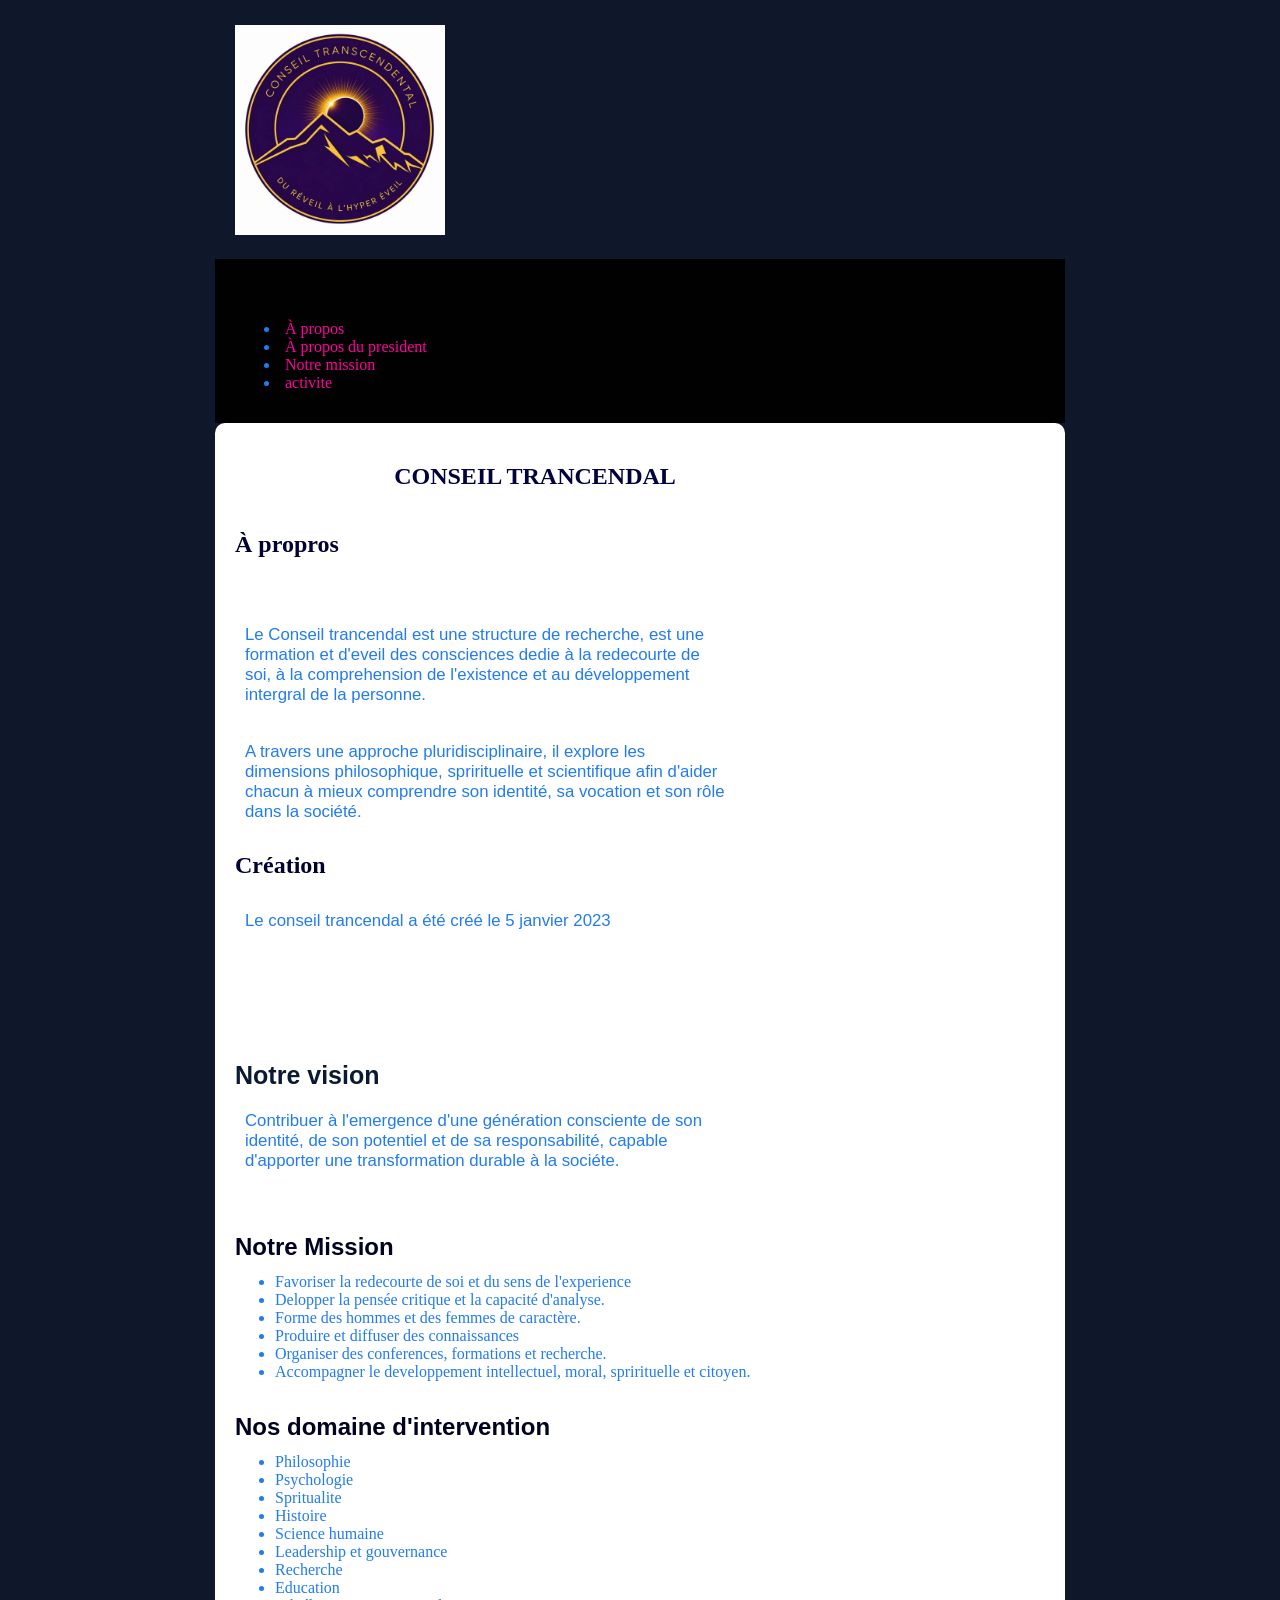
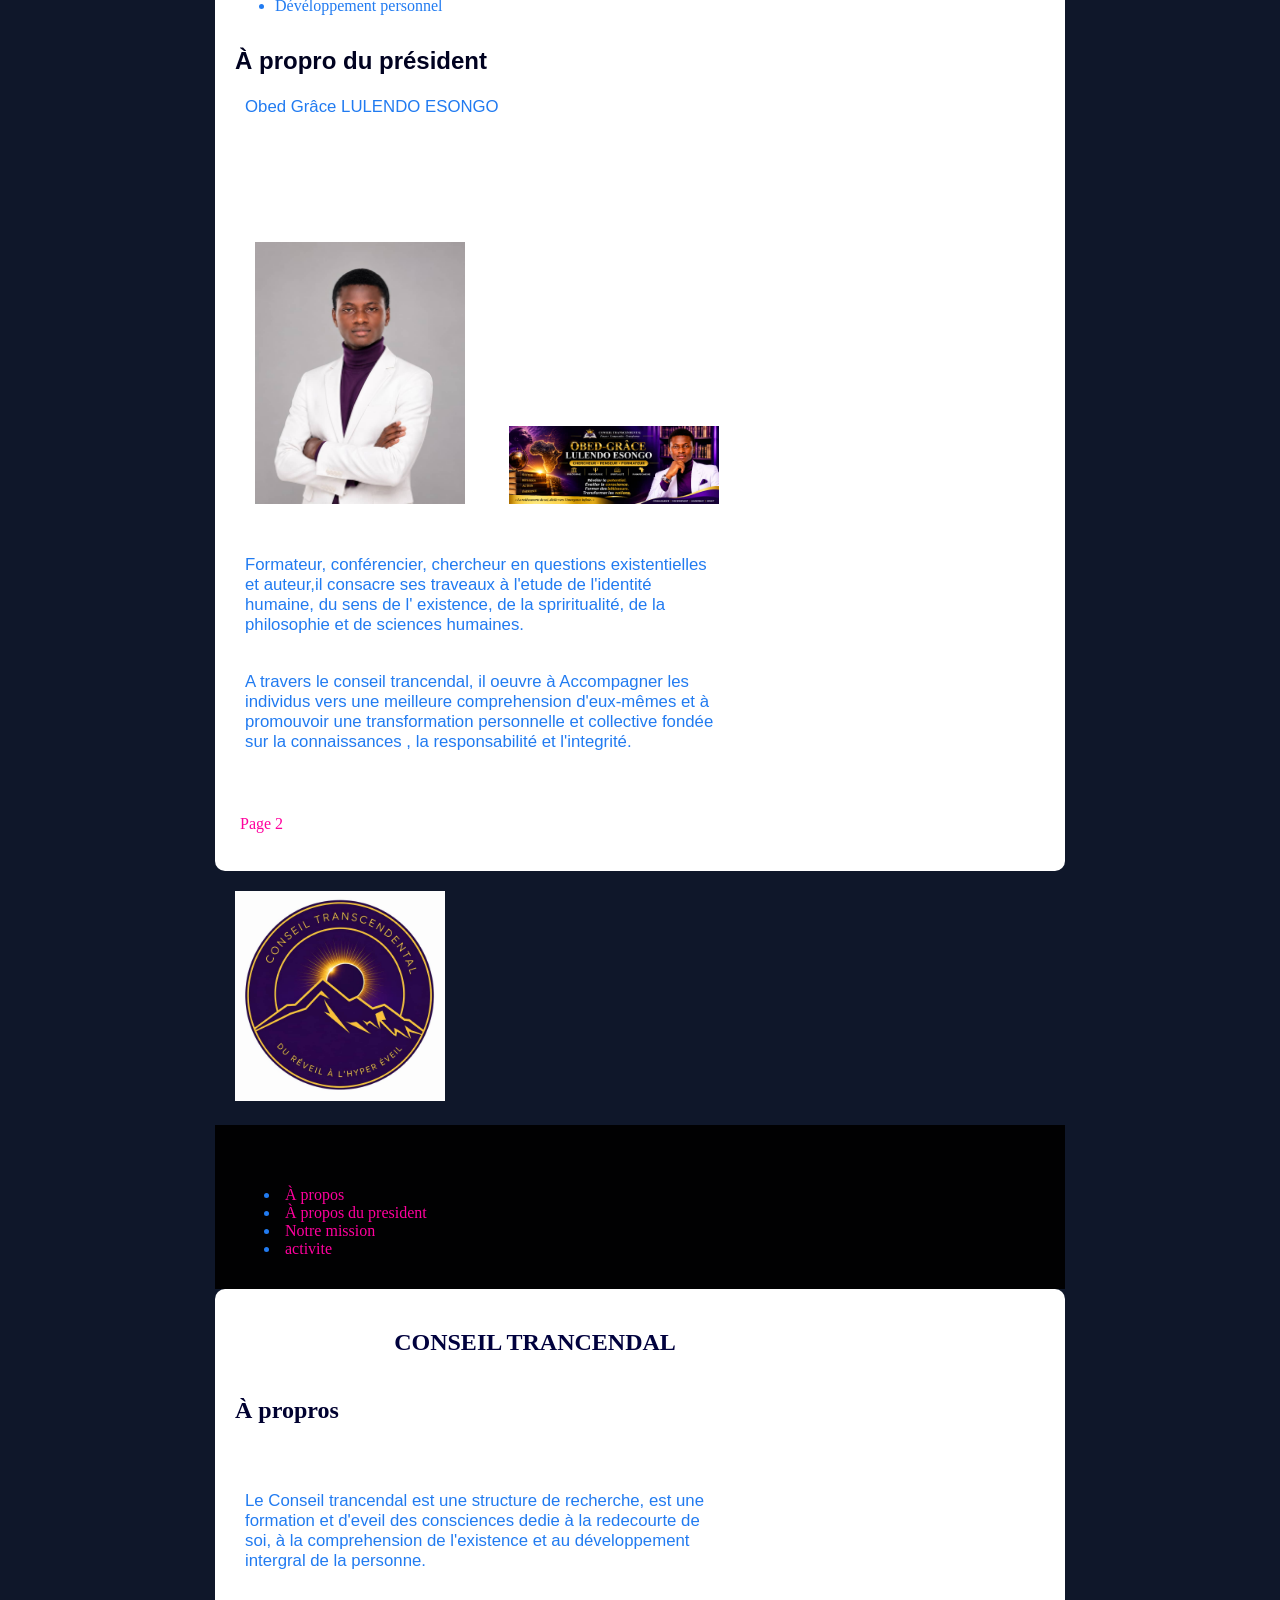
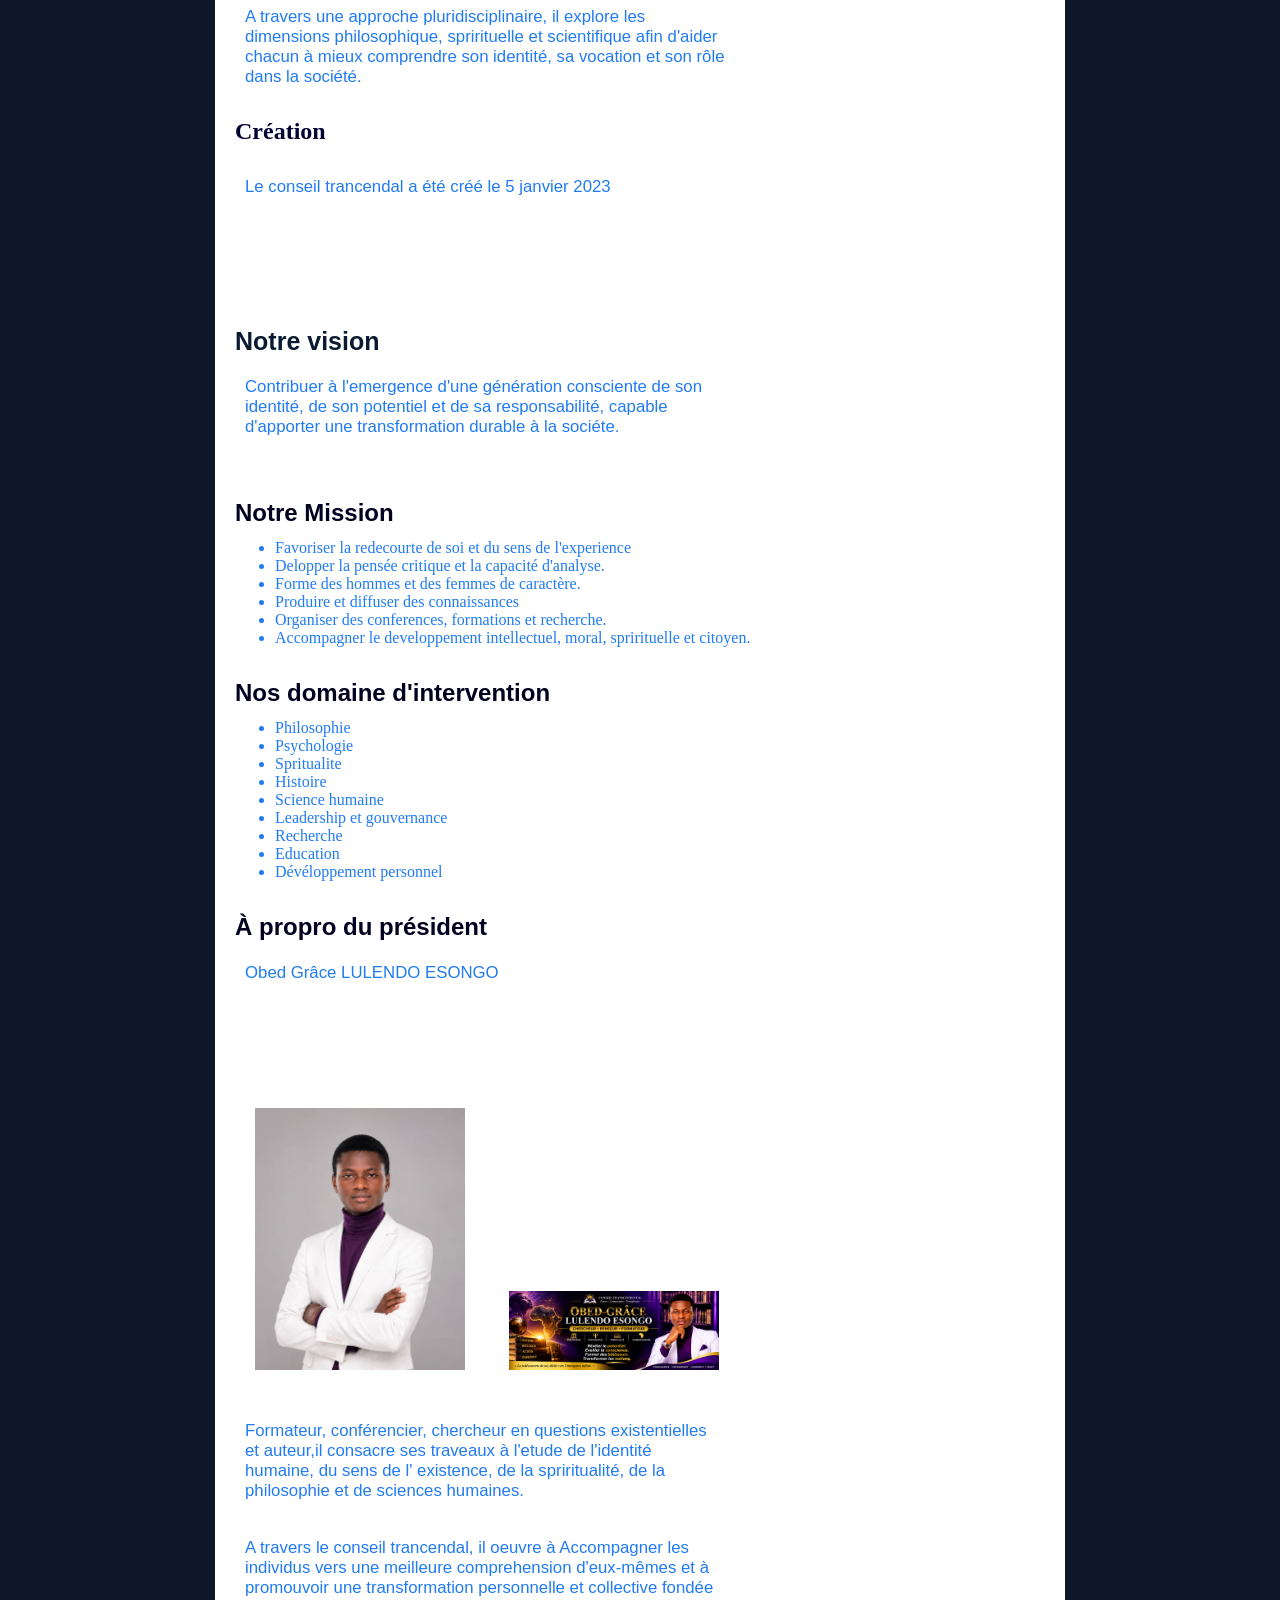
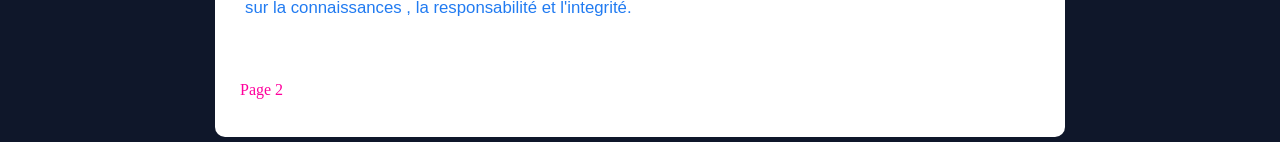
==== commit 808fd198: "Update index.html" ====
--- a/index.html
+++ b/index.html
@@ -1,7 +1,106 @@
 <!DOCTYPE html> 
-                 <html lang="français"></html>
+                 
+<head>
+  <html lang="français"></html>
                <meta charset="UTF-8">
+               <meta name="viewport" content="with=device-width, initial-scale=1.0">                                         
+                
+               
+                
+               <img src="logo.jpg.jpg"> </imag>
+              
+               
+                                  <link rel="stylesheet" href="style.css">  
+                                 
+               <title> Conseil Trancendal</title>
+               <nav> </nav>
+               
+                </head>
+<body>  
+         <nav>
+                <ul>
+                        <li> <a href=" #a-propos"> À propos</a></li>
+                        <li> <a href="#president"> À propos du president</a></li>
+                        <li><a href="#mission"> Notre mission</a></li>
+                        <li> <a href="#activite"> activite</a></li>
+                </ul>
+               </nav>
+  
+        <section>         
+        <h1 id="a-propos"> CONSEIL TRANCENDAL</h1>
+              <h2> À propros </h2>
+              <br>
+      <p>
+     Le Conseil trancendal est une structure de recherche, est une formation et d'eveil des consciences 
+     dedie à la redecourte de soi, à la comprehension de l'existence et au développement intergral de la personne. 
+</p>
+          
+<p> 
+    A travers une approche pluridisciplinaire, il explore les dimensions philosophique, sprirituelle et scientifique afin d'aider chacun à mieux comprendre son identité, sa vocation et son rôle dans la société.
+   </p>
+   <h2> Création </h2>
+   <p> Le conseil trancendal a été créé le 5 janvier 2023</p>
+   
+   <h3> Notre vision </h3>
+  
+   <p> Contribuer à l'emergence d'une génération consciente de son identité, de son potentiel et de sa 
+        responsabilité, capable d'apporter une transformation durable à la sociéte.
+   </p> 
+   <h4 id="mission"> Notre Mission</h4>
+   <ul>
+        <li> Favoriser la redecourte de soi et du sens de l'experience </li>
+        <li> Delopper la pensée critique et la capacité d'analyse.</li>
+        <li> Forme des hommes et des femmes de caractère.</li>
+        <li> Produire et diffuser des connaissances</li>
+        <li> Organiser des conferences, formations et recherche.</li>
+        <li> Accompagner le developpement intellectuel, moral, sprirituelle et citoyen.</li>
+</ul>
+<h4>Nos domaine d'intervention</h4>
+<ul>
+        <li>Philosophie</li>
+        <li>Psychologie</li>
+        <li>Spritualite</li>
+        <li>Histoire </li>
+        <li>Science humaine</li>
+        <li>Leadership et gouvernance</li>
+        <li>Recherche</li>
+        <li>Education</li>
+        <li> Dévéloppement personnel</li>
+</ul>
+
+<h4 id="president"> À propro du président </h4>
+<p> Obed Grâce LULENDO ESONGO</p>
+<br>
+<bordure>
+<image src="OBED.jpg.jpg" alt="Obed"> </imag>
+        <img src="IMG-20261105-WA0017.jpg" alt="Obed"></image>
+
+</bordure>
+<br>
+<p> Formateur, conférencier, chercheur en questions existentielles et auteur,il consacre ses traveaux 
+à l'etude de l'identité humaine, du sens de l' existence, de la spriritualité, de la philosophie et de sciences humaines. </p>
+
+          
+<P> A travers le conseil trancendal, il oeuvre à Accompagner les individus 
+   vers une meilleure comprehension d'eux-mêmes et à promouvoir une transformation personnelle et collective fondée sur la connaissances
+   , la responsabilité et l'integrité.
+</P>
+<br> 
+
+<br>
+
+
+  <a href="html.html"> Page 2 </a> 
+  
+      <br> <br>
+        </section>
+</body>
+        </html> 
+<!DOCTYPE html> 
+                 
 <head>
+  <html lang="français"></html>
+               <meta charset="UTF-8">
                <meta name="viewport" content="with=device-width, initial-scale=1.0">                                         
                 
                
